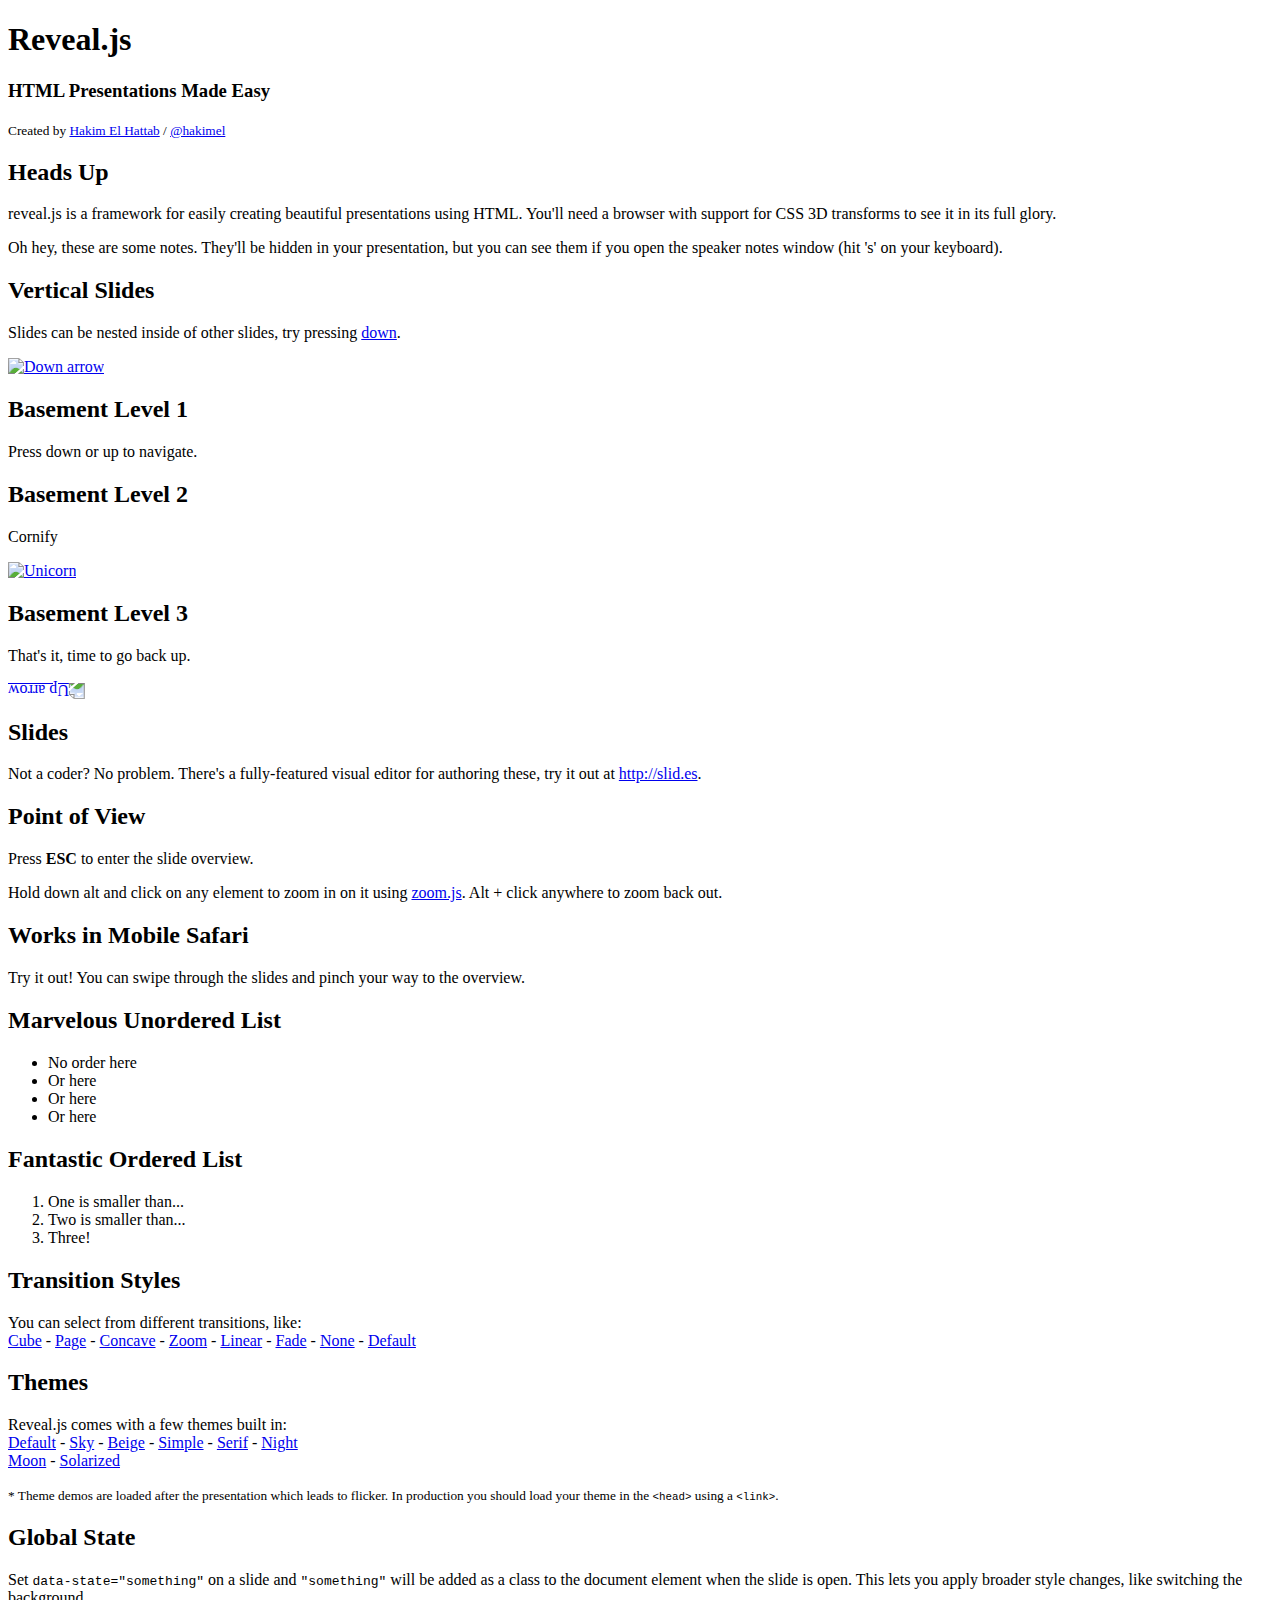
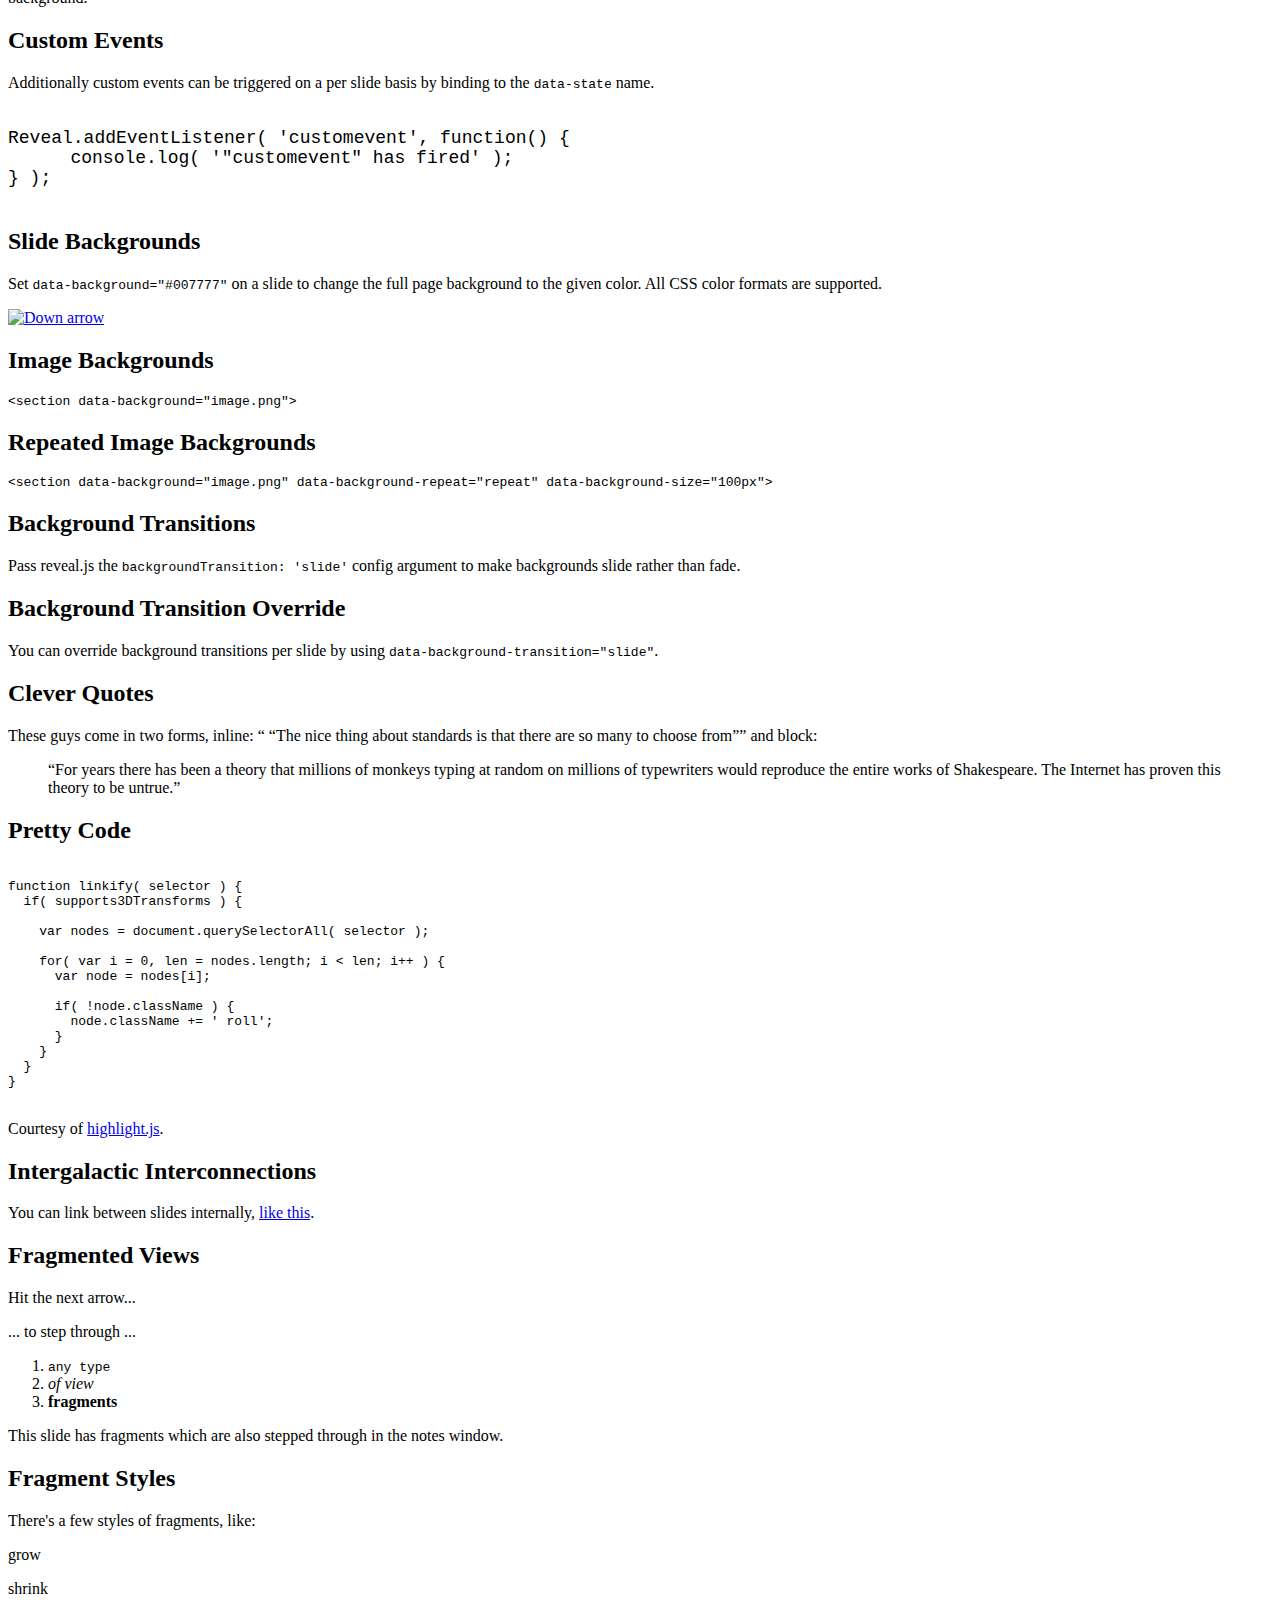
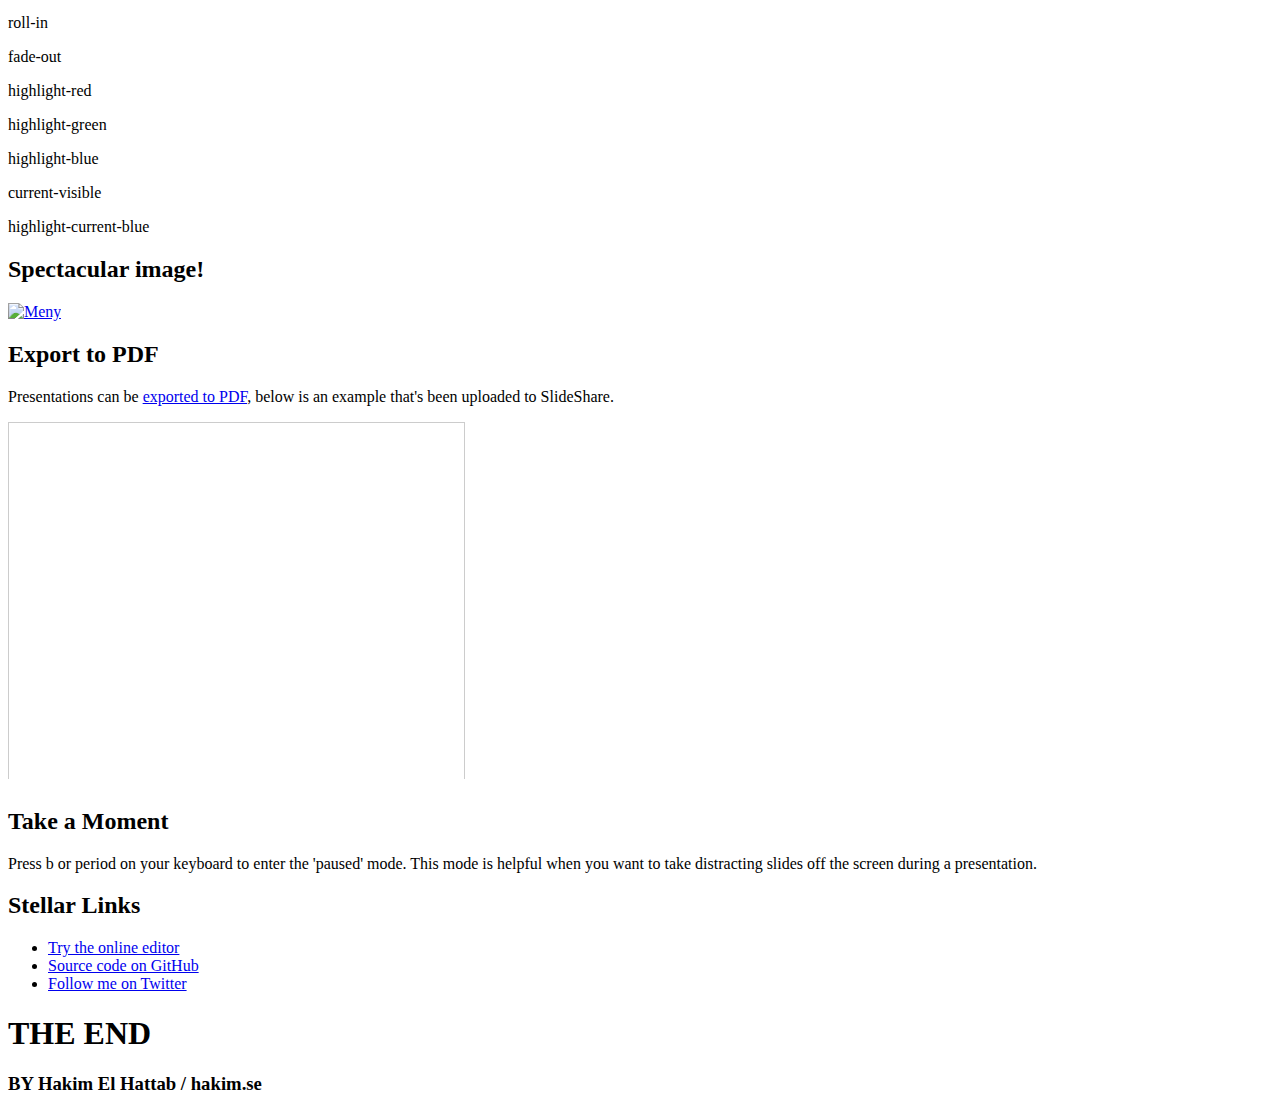
==== tweens-online.html @ e2ebb0fe "initial commit of repo files" ====
<!doctype html>
<html lang="en">

	<head>
		<meta charset="utf-8">

		<title>reveal.js - The HTML Presentation Framework</title>

		<meta name="description" content="A framework for easily creating beautiful presentations using HTML">
		<meta name="author" content="Hakim El Hattab">

		<meta name="apple-mobile-web-app-capable" content="yes" />
		<meta name="apple-mobile-web-app-status-bar-style" content="black-translucent" />

		<meta name="viewport" content="width=device-width, initial-scale=1.0, maximum-scale=1.0, user-scalable=no">

		<link rel="stylesheet" href="css/reveal.min.css">
		<link rel="stylesheet" href="css/theme/default.css" id="theme">

		<!-- For syntax highlighting -->
		<link rel="stylesheet" href="lib/css/zenburn.css">

		<!-- If the query includes 'print-pdf', use the PDF print sheet -->
		<script>
			document.write( '<link rel="stylesheet" href="css/print/' + ( window.location.search.match( /print-pdf/gi ) ? 'pdf' : 'paper' ) + '.css" type="text/css" media="print">' );
		</script>

		<!--[if lt IE 9]>
		<script src="lib/js/html5shiv.js"></script>
		<![endif]-->
	</head>

	<body>

		<div class="reveal">

			<!-- Any section element inside of this container is displayed as a slide -->
			<div class="slides">
				<section>
					<h1>Reveal.js</h1>
					<h3>HTML Presentations Made Easy</h3>
					<p>
						<small>Created by <a href="http://hakim.se">Hakim El Hattab</a> / <a href="http://twitter.com/hakimel">@hakimel</a></small>
					</p>
				</section>

				<section>
					<h2>Heads Up</h2>
					<p>
						reveal.js is a framework for easily creating beautiful presentations using HTML. You'll need a browser with
						support for CSS 3D transforms to see it in its full glory.
					</p>

					<aside class="notes">
						Oh hey, these are some notes. They'll be hidden in your presentation, but you can see them if you open the speaker notes window (hit 's' on your keyboard).
					</aside>
				</section>

				<!-- Example of nested vertical slides -->
				<section>
					<section>
						<h2>Vertical Slides</h2>
						<p>
							Slides can be nested inside of other slides,
							try pressing <a href="#" class="navigate-down">down</a>.
						</p>
						<a href="#" class="image navigate-down">
							<img width="178" height="238" src="https://s3.amazonaws.com/hakim-static/reveal-js/arrow.png" alt="Down arrow">
						</a>
					</section>
					<section>
						<h2>Basement Level 1</h2>
						<p>Press down or up to navigate.</p>
					</section>
					<section>
						<h2>Basement Level 2</h2>
						<p>Cornify</p>
						<a class="test" href="http://cornify.com">
							<img width="280" height="326" src="https://s3.amazonaws.com/hakim-static/reveal-js/cornify.gif" alt="Unicorn">
						</a>
					</section>
					<section>
						<h2>Basement Level 3</h2>
						<p>That's it, time to go back up.</p>
						<a href="#/2" class="image">
							<img width="178" height="238" src="https://s3.amazonaws.com/hakim-static/reveal-js/arrow.png" alt="Up arrow" style="-webkit-transform: rotate(180deg);">
						</a>
					</section>
				</section>

				<section>
					<h2>Slides</h2>
					<p>
						Not a coder? No problem. There's a fully-featured visual editor for authoring these, try it out at <a href="http://slid.es" target="_blank">http://slid.es</a>.
					</p>
				</section>

				<section>
					<h2>Point of View</h2>
					<p>
						Press <strong>ESC</strong> to enter the slide overview.
					</p>
					<p>
						Hold down alt and click on any element to zoom in on it using <a href="http://lab.hakim.se/zoom-js">zoom.js</a>. Alt + click anywhere to zoom back out.
					</p>
				</section>

				<section>
					<h2>Works in Mobile Safari</h2>
					<p>
						Try it out! You can swipe through the slides and pinch your way to the overview.
					</p>
				</section>

				<section>
					<h2>Marvelous Unordered List</h2>
					<ul>
						<li>No order here</li>
						<li>Or here</li>
						<li>Or here</li>
						<li>Or here</li>
					</ul>
				</section>

				<section>
					<h2>Fantastic Ordered List</h2>
					<ol>
						<li>One is smaller than...</li>
						<li>Two is smaller than...</li>
						<li>Three!</li>
					</ol>
				</section>

				<section data-markdown>
					<script type="text/template">
						## Markdown support

						For those of you who like that sort of thing. Instructions and a bit more info available [here](https://github.com/hakimel/reveal.js#markdown).

						```
						<section data-markdown>
						  ## Markdown support

						  For those of you who like that sort of thing.
						  Instructions and a bit more info available [here](https://github.com/hakimel/reveal.js#markdown).
						</section>
						```
					</script>
				</section>

				<section id="transitions">
					<h2>Transition Styles</h2>
					<p>
						You can select from different transitions, like: <br>
						<a href="?transition=cube#/transitions">Cube</a> -
						<a href="?transition=page#/transitions">Page</a> -
						<a href="?transition=concave#/transitions">Concave</a> -
						<a href="?transition=zoom#/transitions">Zoom</a> -
						<a href="?transition=linear#/transitions">Linear</a> -
						<a href="?transition=fade#/transitions">Fade</a> -
						<a href="?transition=none#/transitions">None</a> -
						<a href="?#/transitions">Default</a>
					</p>
				</section>

				<section id="themes">
					<h2>Themes</h2>
					<p>
						Reveal.js comes with a few themes built in: <br>
						<a href="?#/themes">Default</a> -
						<a href="?theme=sky#/themes">Sky</a> -
						<a href="?theme=beige#/themes">Beige</a> -
						<a href="?theme=simple#/themes">Simple</a> -
						<a href="?theme=serif#/themes">Serif</a> -
						<a href="?theme=night#/themes">Night</a> <br>
						<a href="?theme=moon#/themes">Moon</a> -
						<a href="?theme=solarized#/themes">Solarized</a>
					</p>
					<p>
						<small>
							* Theme demos are loaded after the presentation which leads to flicker. In production you should load your theme in the <code>&lt;head&gt;</code> using a <code>&lt;link&gt;</code>.
						</small>
					</p>
				</section>

				<section>
					<h2>Global State</h2>
					<p>
						Set <code>data-state="something"</code> on a slide and <code>"something"</code>
						will be added as a class to the document element when the slide is open. This lets you
						apply broader style changes, like switching the background.
					</p>
				</section>

				<section data-state="customevent">
					<h2>Custom Events</h2>
					<p>
						Additionally custom events can be triggered on a per slide basis by binding to the <code>data-state</code> name.
					</p>
					<pre><code data-trim contenteditable style="font-size: 18px; margin-top: 20px;">
Reveal.addEventListener( 'customevent', function() {
	console.log( '"customevent" has fired' );
} );
					</code></pre>
				</section>

				<section>
					<section data-background="#007777">
						<h2>Slide Backgrounds</h2>
						<p>
							Set <code>data-background="#007777"</code> on a slide to change the full page background to the given color. All CSS color formats are supported.
						</p>
						<a href="#" class="image navigate-down">
							<img width="178" height="238" src="https://s3.amazonaws.com/hakim-static/reveal-js/arrow.png" alt="Down arrow">
						</a>
					</section>
					<section data-background="https://s3.amazonaws.com/hakim-static/reveal-js/arrow.png">
						<h2>Image Backgrounds</h2>
						<pre><code>&lt;section data-background="image.png"&gt;</code></pre>
					</section>
					<section data-background="https://s3.amazonaws.com/hakim-static/reveal-js/arrow.png" data-background-repeat="repeat" data-background-size="100px">
						<h2>Repeated Image Backgrounds</h2>
						<pre><code style="word-wrap: break-word;">&lt;section data-background="image.png" data-background-repeat="repeat" data-background-size="100px"&gt;</code></pre>
					</section>
				</section>

				<section data-transition="linear" data-background="#4d7e65" data-background-transition="slide">
					<h2>Background Transitions</h2>
					<p>
						Pass reveal.js the <code>backgroundTransition: 'slide'</code> config argument to make backgrounds slide rather than fade.
					</p>
				</section>

				<section data-transition="linear" data-background="#8c4738" data-background-transition="slide">
					<h2>Background Transition Override</h2>
					<p>
						You can override background transitions per slide by using <code>data-background-transition="slide"</code>.
					</p>
				</section>

				<section>
					<h2>Clever Quotes</h2>
					<p>
						These guys come in two forms, inline: <q cite="http://searchservervirtualization.techtarget.com/definition/Our-Favorite-Technology-Quotations">
						&ldquo;The nice thing about standards is that there are so many to choose from&rdquo;</q> and block:
					</p>
					<blockquote cite="http://searchservervirtualization.techtarget.com/definition/Our-Favorite-Technology-Quotations">
						&ldquo;For years there has been a theory that millions of monkeys typing at random on millions of typewriters would
						reproduce the entire works of Shakespeare. The Internet has proven this theory to be untrue.&rdquo;
					</blockquote>
				</section>

				<section>
					<h2>Pretty Code</h2>
					<pre><code data-trim contenteditable>
function linkify( selector ) {
  if( supports3DTransforms ) {

    var nodes = document.querySelectorAll( selector );

    for( var i = 0, len = nodes.length; i &lt; len; i++ ) {
      var node = nodes[i];

      if( !node.className ) {
        node.className += ' roll';
      }
    }
  }
}
					</code></pre>
					<p>Courtesy of <a href="http://softwaremaniacs.org/soft/highlight/en/description/">highlight.js</a>.</p>
				</section>

				<section>
					<h2>Intergalactic Interconnections</h2>
					<p>
						You can link between slides internally,
						<a href="#/2/3">like this</a>.
					</p>
				</section>

				<section>
					<section id="fragments">
						<h2>Fragmented Views</h2>
						<p>Hit the next arrow...</p>
						<p class="fragment">... to step through ...</p>
						<ol>
							<li class="fragment"><code>any type</code></li>
							<li class="fragment"><em>of view</em></li>
							<li class="fragment"><strong>fragments</strong></li>
						</ol>

						<aside class="notes">
							This slide has fragments which are also stepped through in the notes window.
						</aside>
					</section>
					<section>
						<h2>Fragment Styles</h2>
						<p>There's a few styles of fragments, like:</p>
						<p class="fragment grow">grow</p>
						<p class="fragment shrink">shrink</p>
						<p class="fragment roll-in">roll-in</p>
						<p class="fragment fade-out">fade-out</p>
						<p class="fragment highlight-red">highlight-red</p>
						<p class="fragment highlight-green">highlight-green</p>
						<p class="fragment highlight-blue">highlight-blue</p>
						<p class="fragment current-visible">current-visible</p>
						<p class="fragment highlight-current-blue">highlight-current-blue</p>
					</section>
				</section>

				<section>
					<h2>Spectacular image!</h2>
					<a class="image" href="http://lab.hakim.se/meny/" target="_blank">
						<img width="320" height="299" src="http://s3.amazonaws.com/hakim-static/portfolio/images/meny.png" alt="Meny">
					</a>
				</section>

				<section>
					<h2>Export to PDF</h2>
					<p>Presentations can be <a href="https://github.com/hakimel/reveal.js#pdf-export">exported to PDF</a>, below is an example that's been uploaded to SlideShare.</p>
					<iframe id="slideshare" src="http://www.slideshare.net/slideshow/embed_code/13872948" width="455" height="356" style="margin:0;overflow:hidden;border:1px solid #CCC;border-width:1px 1px 0;margin-bottom:5px" allowfullscreen> </iframe>
					<script>
						document.getElementById('slideshare').attributeName = 'allowfullscreen';
					</script>
				</section>

				<section>
					<h2>Take a Moment</h2>
					<p>
						Press b or period on your keyboard to enter the 'paused' mode. This mode is helpful when you want to take distracting slides off the screen
						during a presentation.
					</p>
				</section>

				<section>
					<h2>Stellar Links</h2>
					<ul>
						<li><a href="http://slid.es">Try the online editor</a></li>
						<li><a href="https://github.com/hakimel/reveal.js">Source code on GitHub</a></li>
						<li><a href="http://twitter.com/hakimel">Follow me on Twitter</a></li>
					</ul>
				</section>

				<section>
					<h1>THE END</h1>
					<h3>BY Hakim El Hattab / hakim.se</h3>
				</section>

			</div>

		</div>

		<script src="lib/js/head.min.js"></script>
		<script src="js/reveal.min.js"></script>

		<script>

			// Full list of configuration options available here:
			// https://github.com/hakimel/reveal.js#configuration
			Reveal.initialize({
				controls: true,
				progress: true,
				history: true,
				center: true,

				theme: Reveal.getQueryHash().theme, // available themes are in /css/theme
				transition: Reveal.getQueryHash().transition || 'default', // default/cube/page/concave/zoom/linear/fade/none

				// Parallax scrolling
				// parallaxBackgroundImage: 'https://s3.amazonaws.com/hakim-static/reveal-js/reveal-parallax-1.jpg',
				// parallaxBackgroundSize: '2100px 900px',

				// Optional libraries used to extend on reveal.js
				dependencies: [
					{ src: 'lib/js/classList.js', condition: function() { return !document.body.classList; } },
					{ src: 'plugin/markdown/marked.js', condition: function() { return !!document.querySelector( '[data-markdown]' ); } },
					{ src: 'plugin/markdown/markdown.js', condition: function() { return !!document.querySelector( '[data-markdown]' ); } },
					{ src: 'plugin/highlight/highlight.js', async: true, callback: function() { hljs.initHighlightingOnLoad(); } },
					{ src: 'plugin/zoom-js/zoom.js', async: true, condition: function() { return !!document.body.classList; } },
					{ src: 'plugin/notes/notes.js', async: true, condition: function() { return !!document.body.classList; } }
				]
			});

		</script>

	</body>
</html>
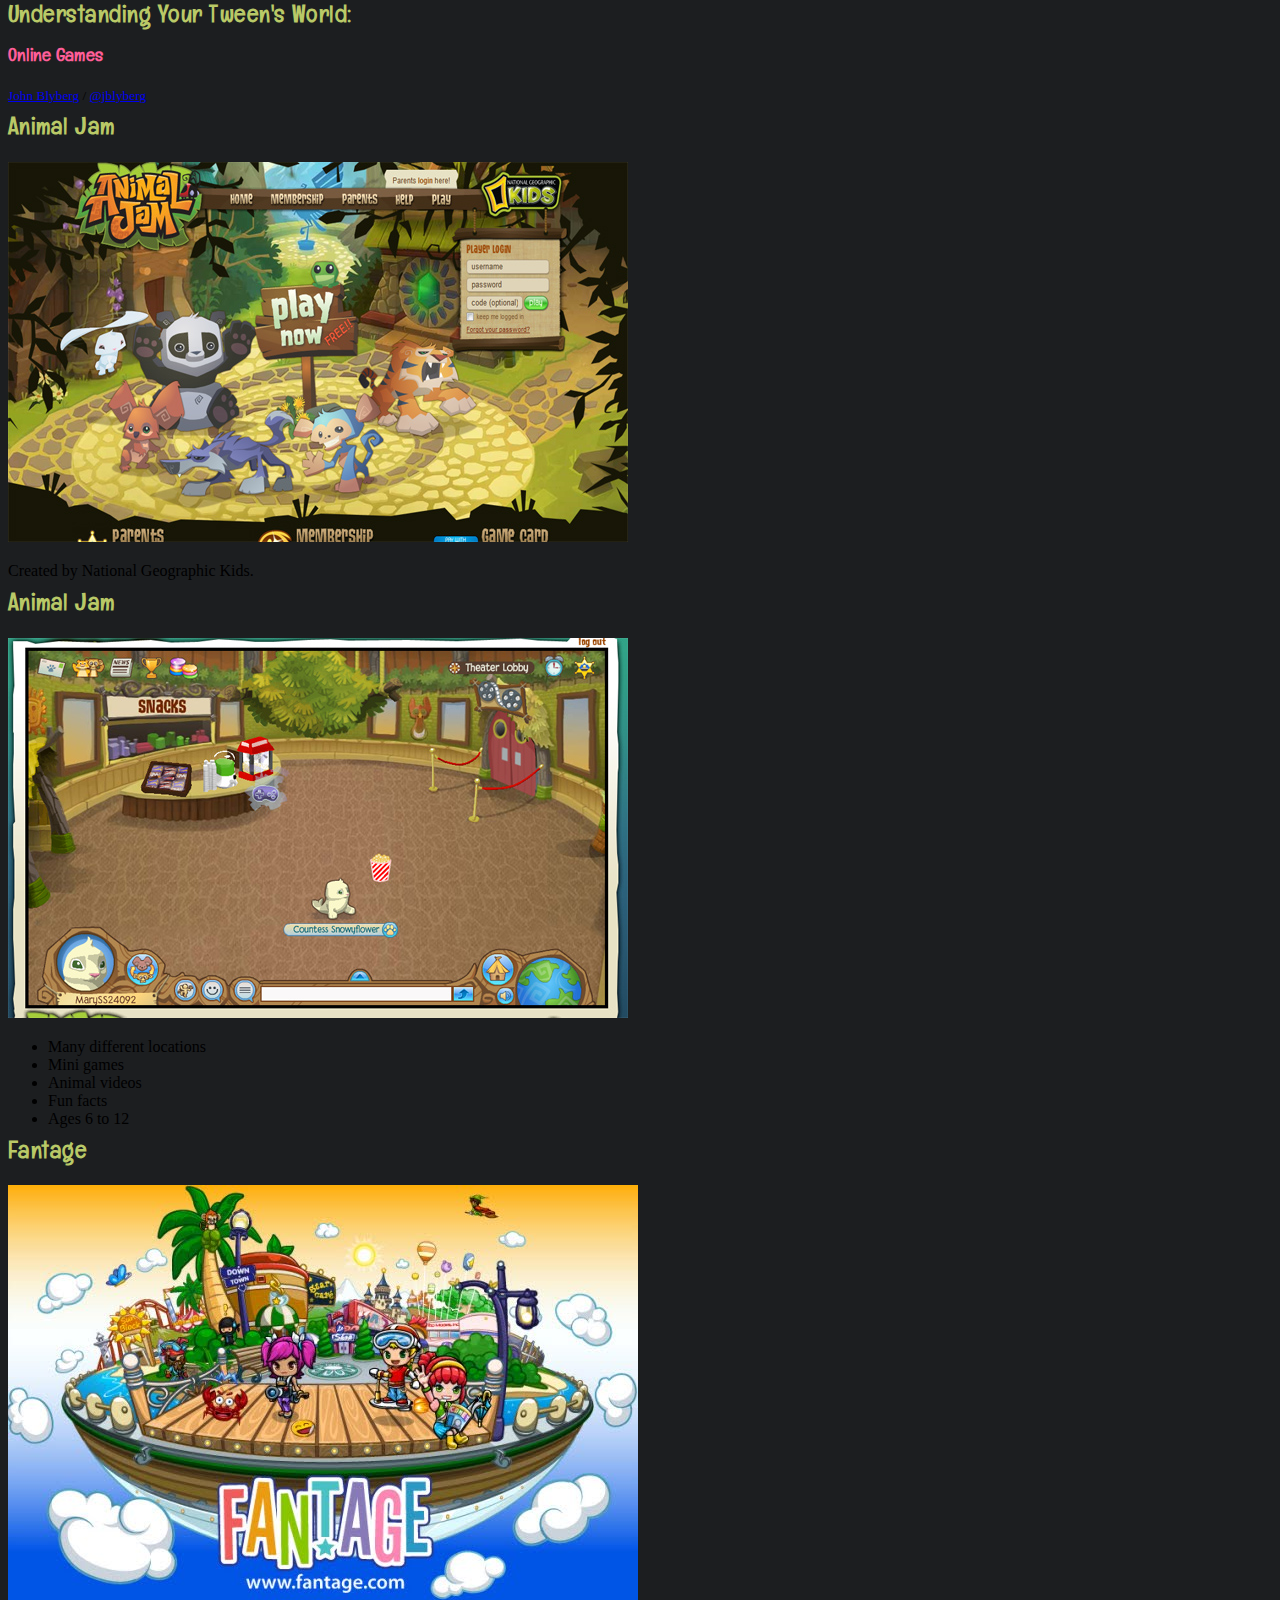
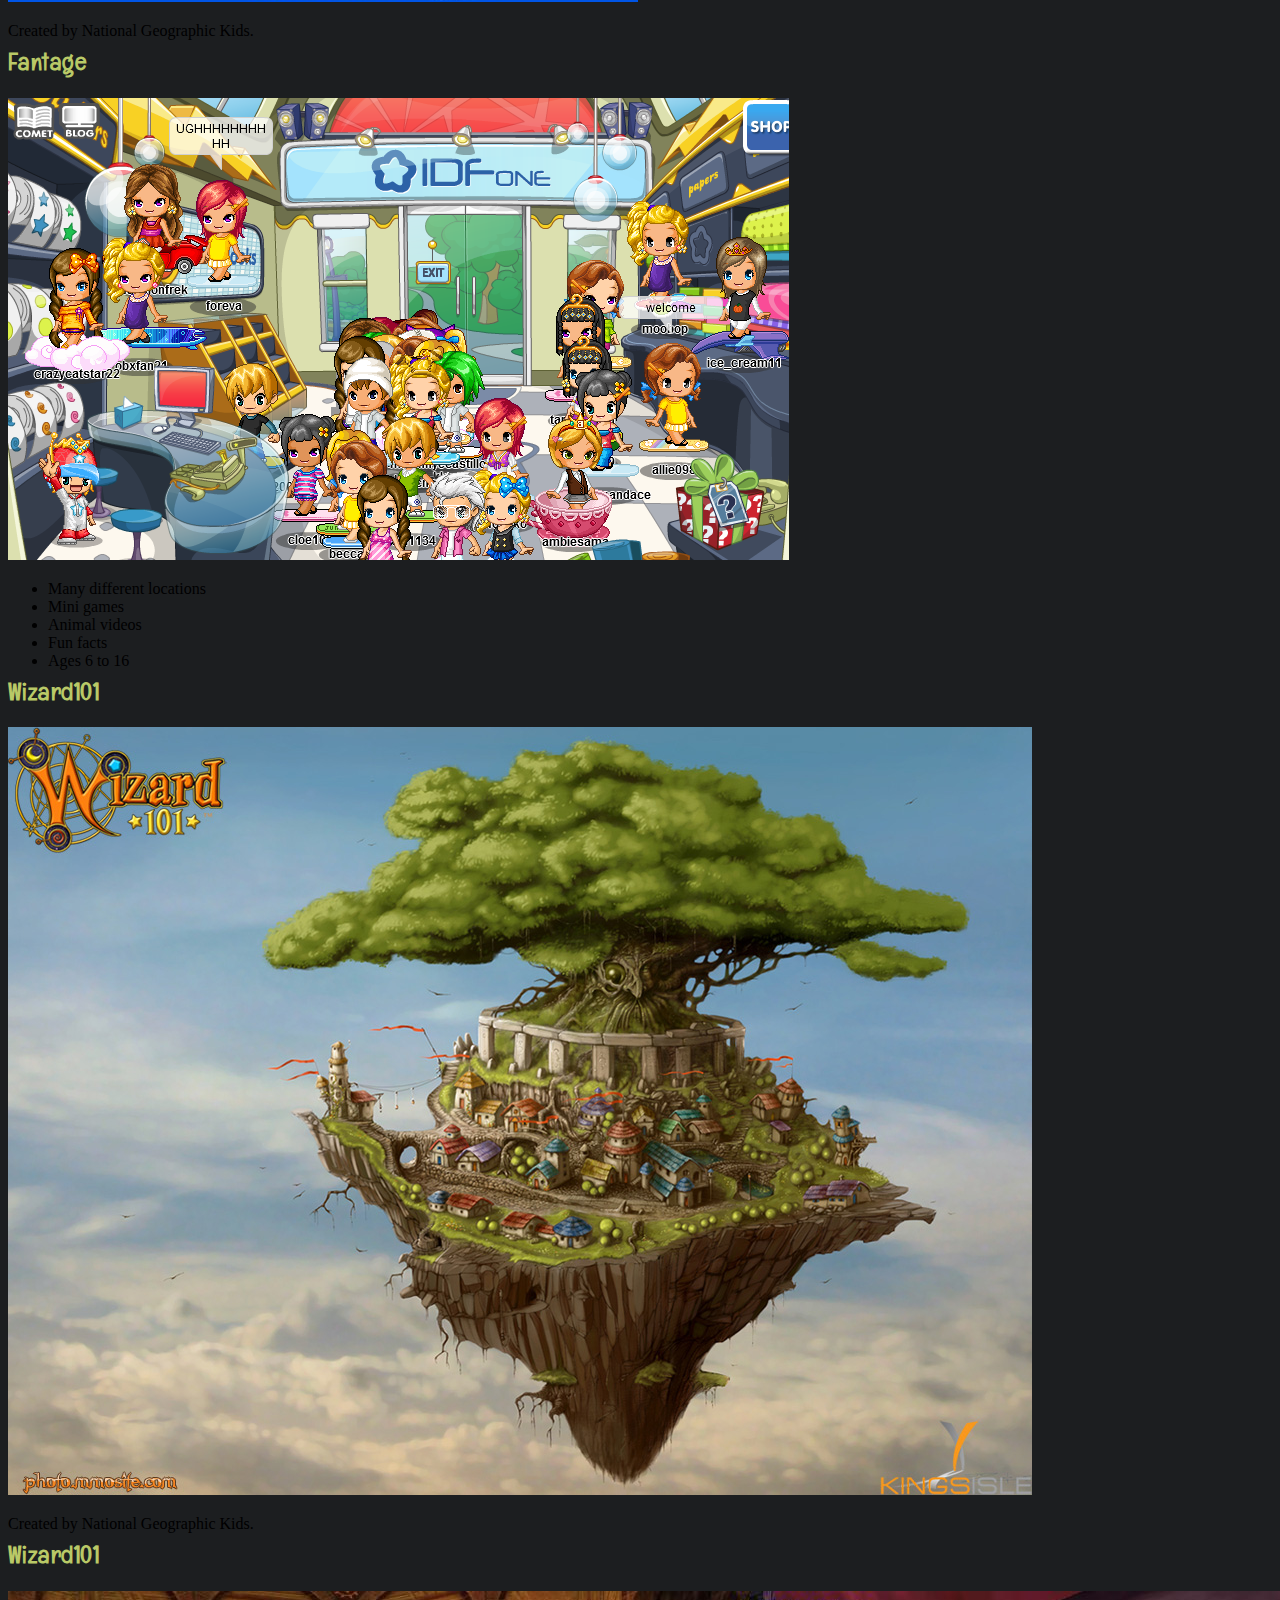
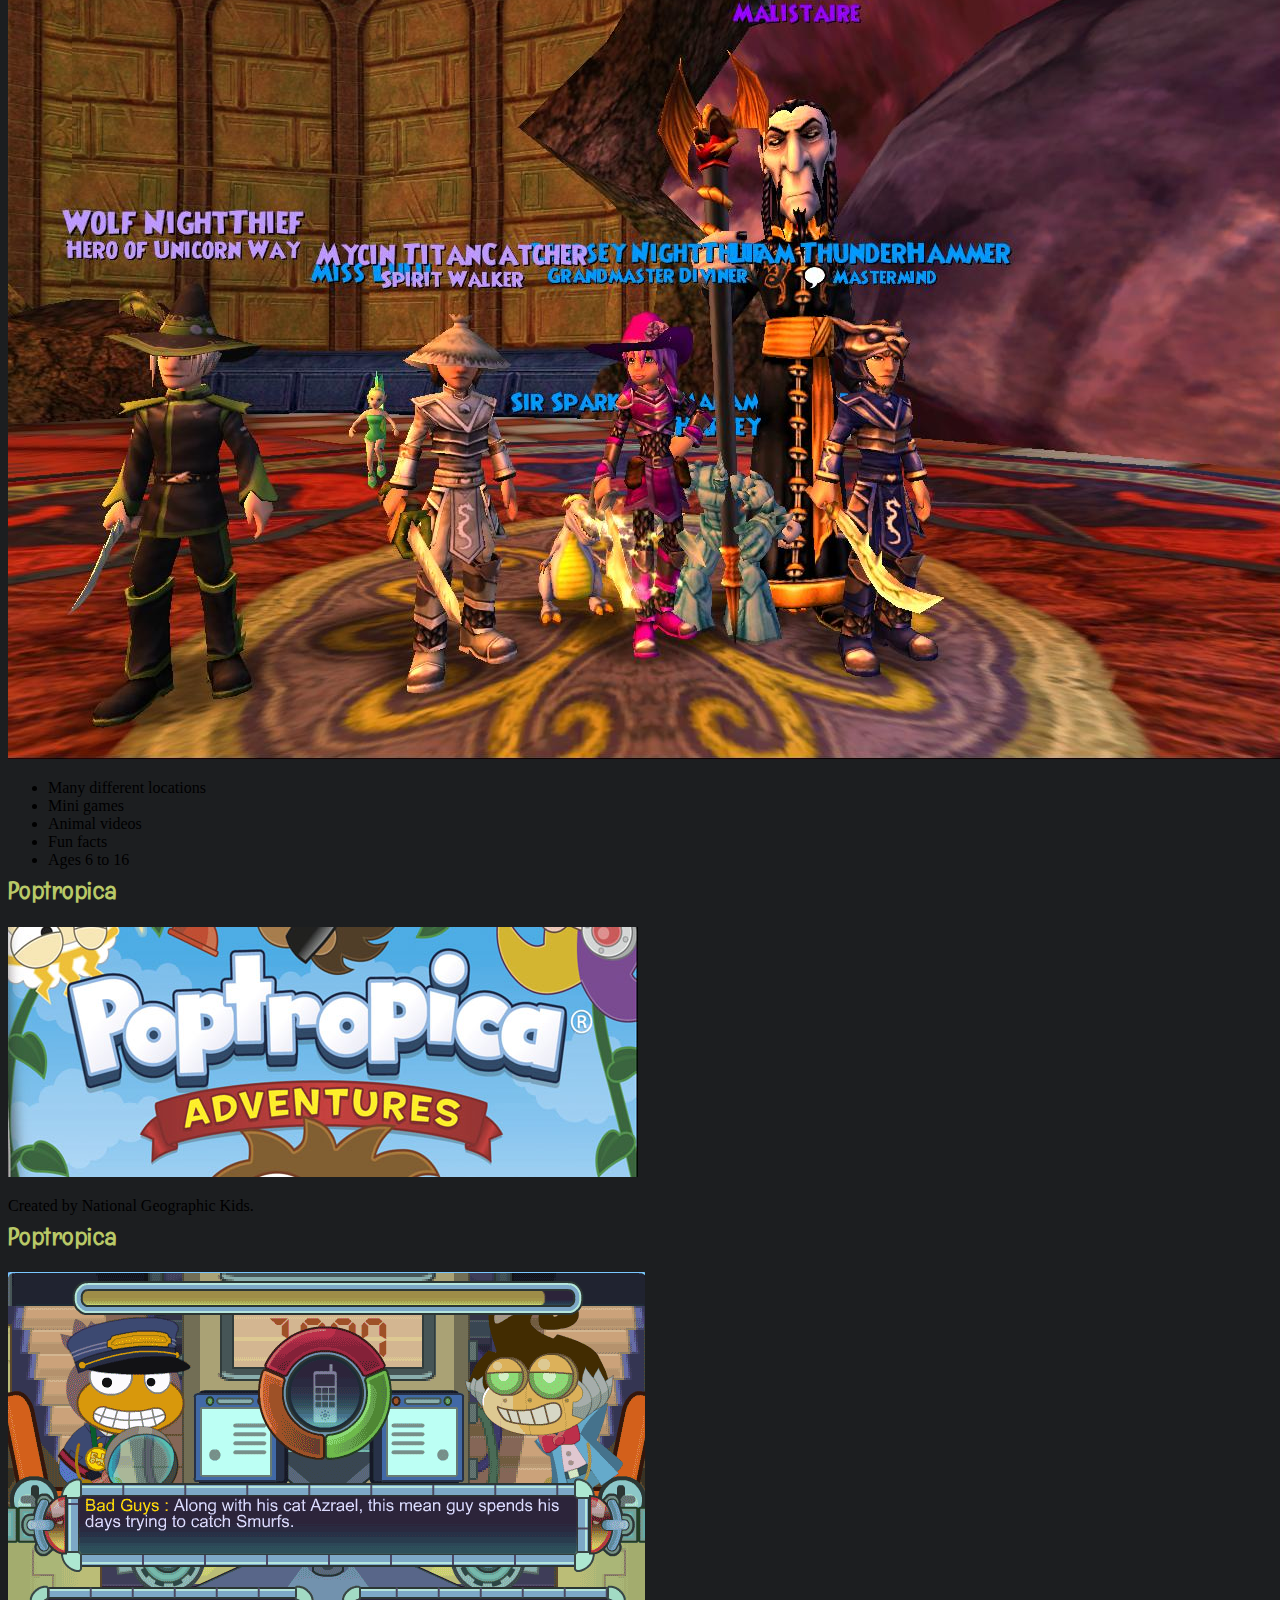
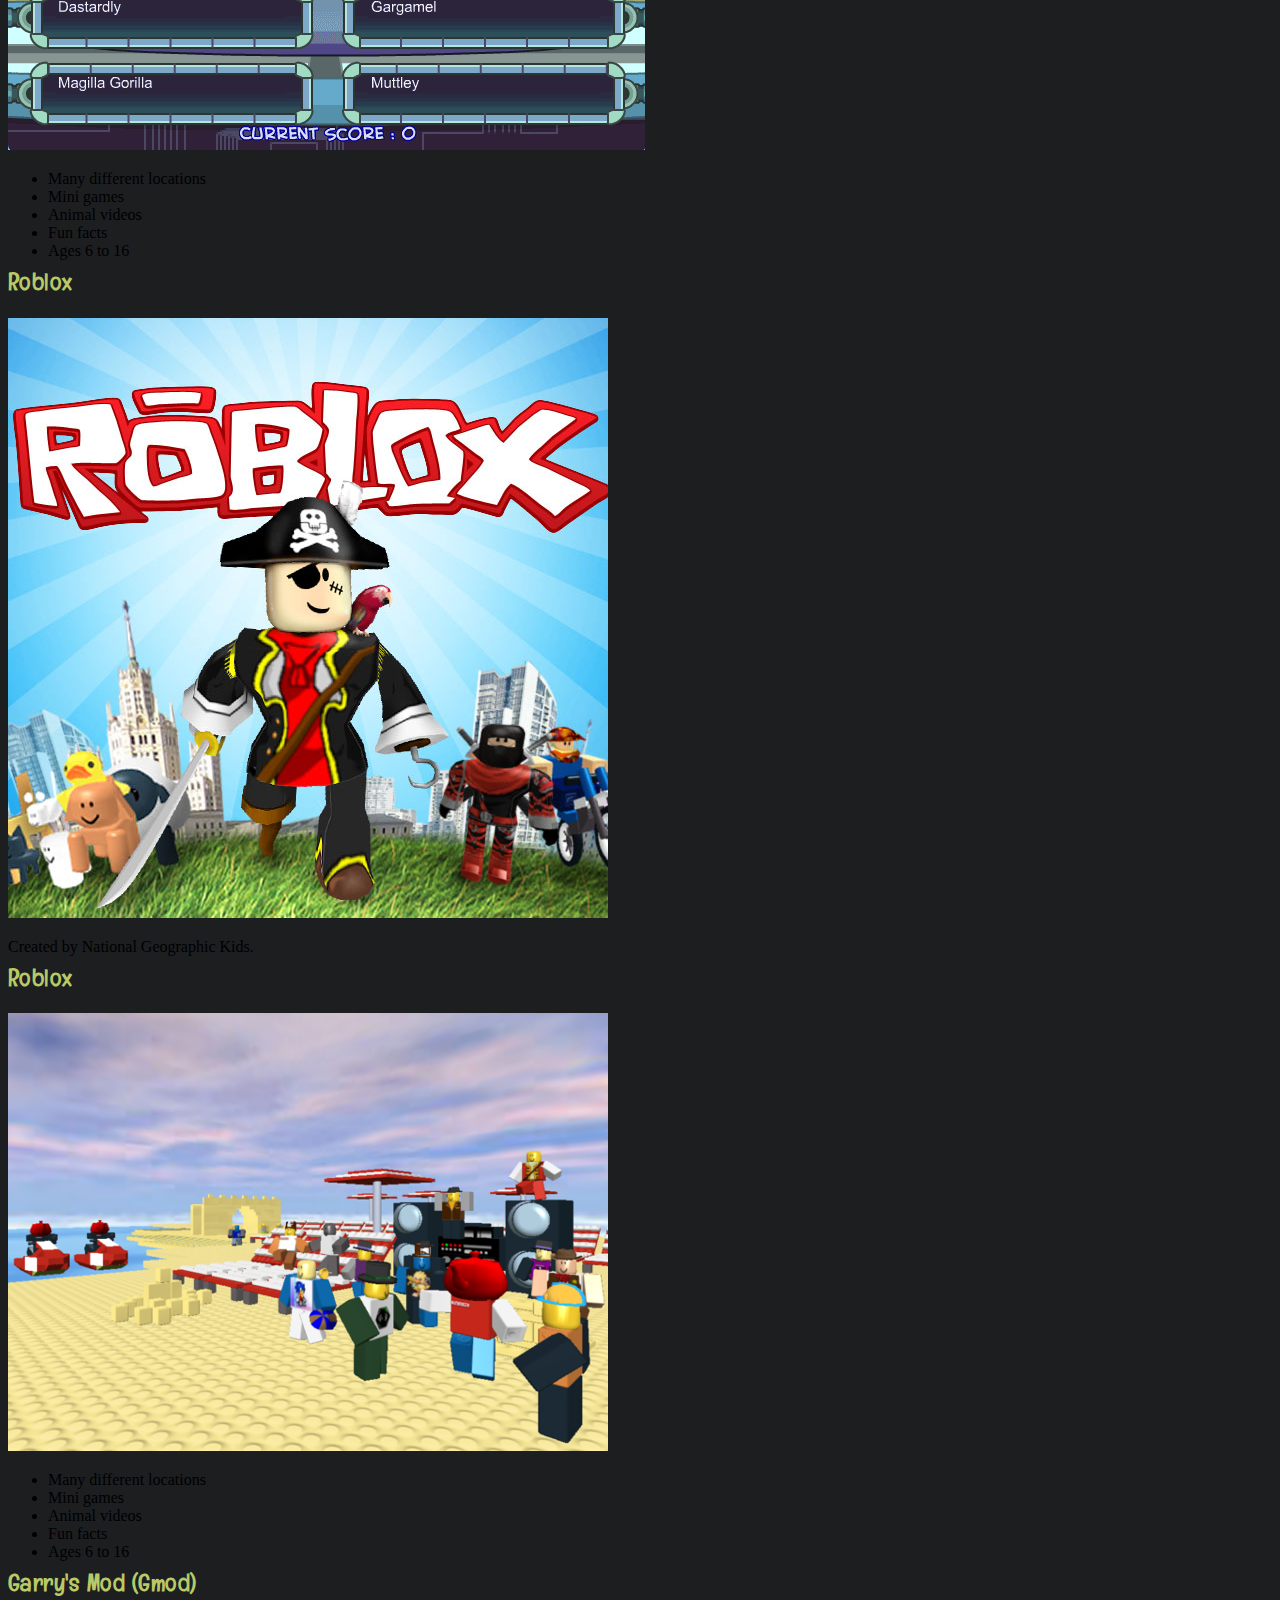
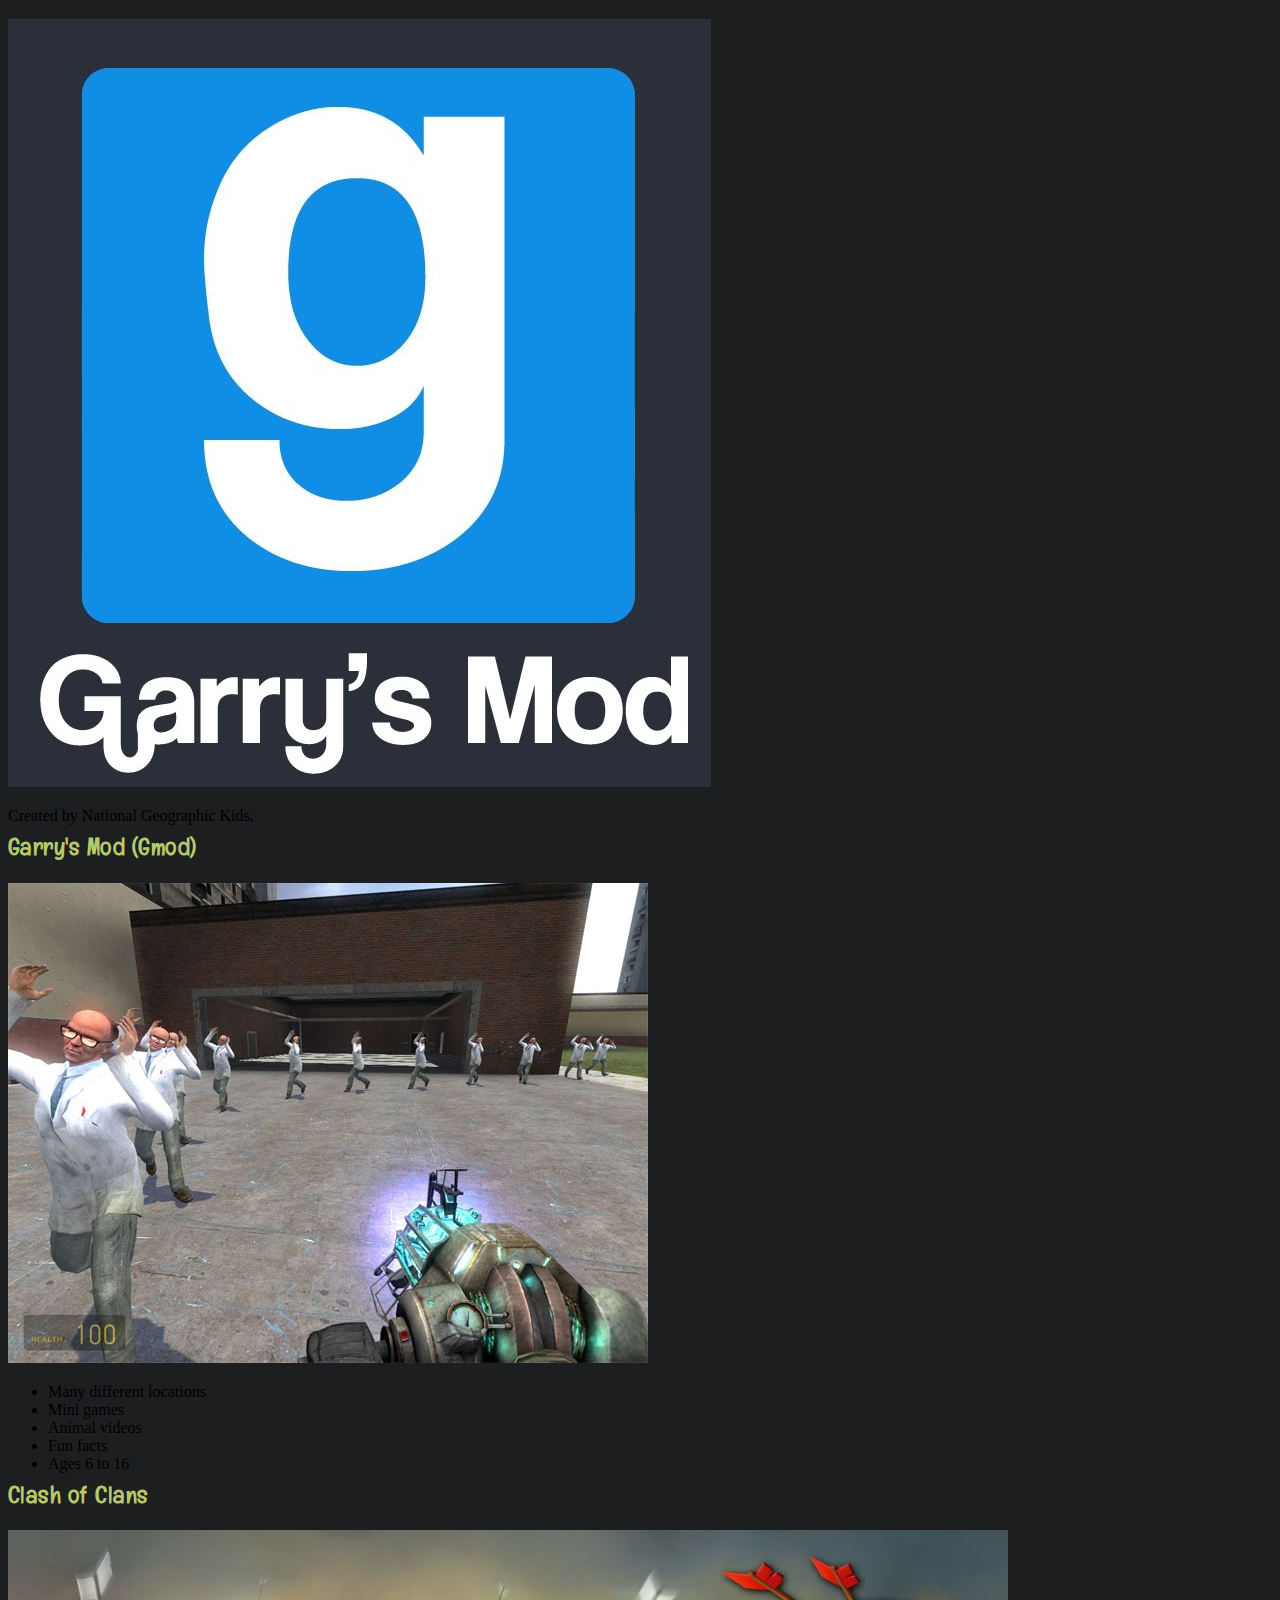
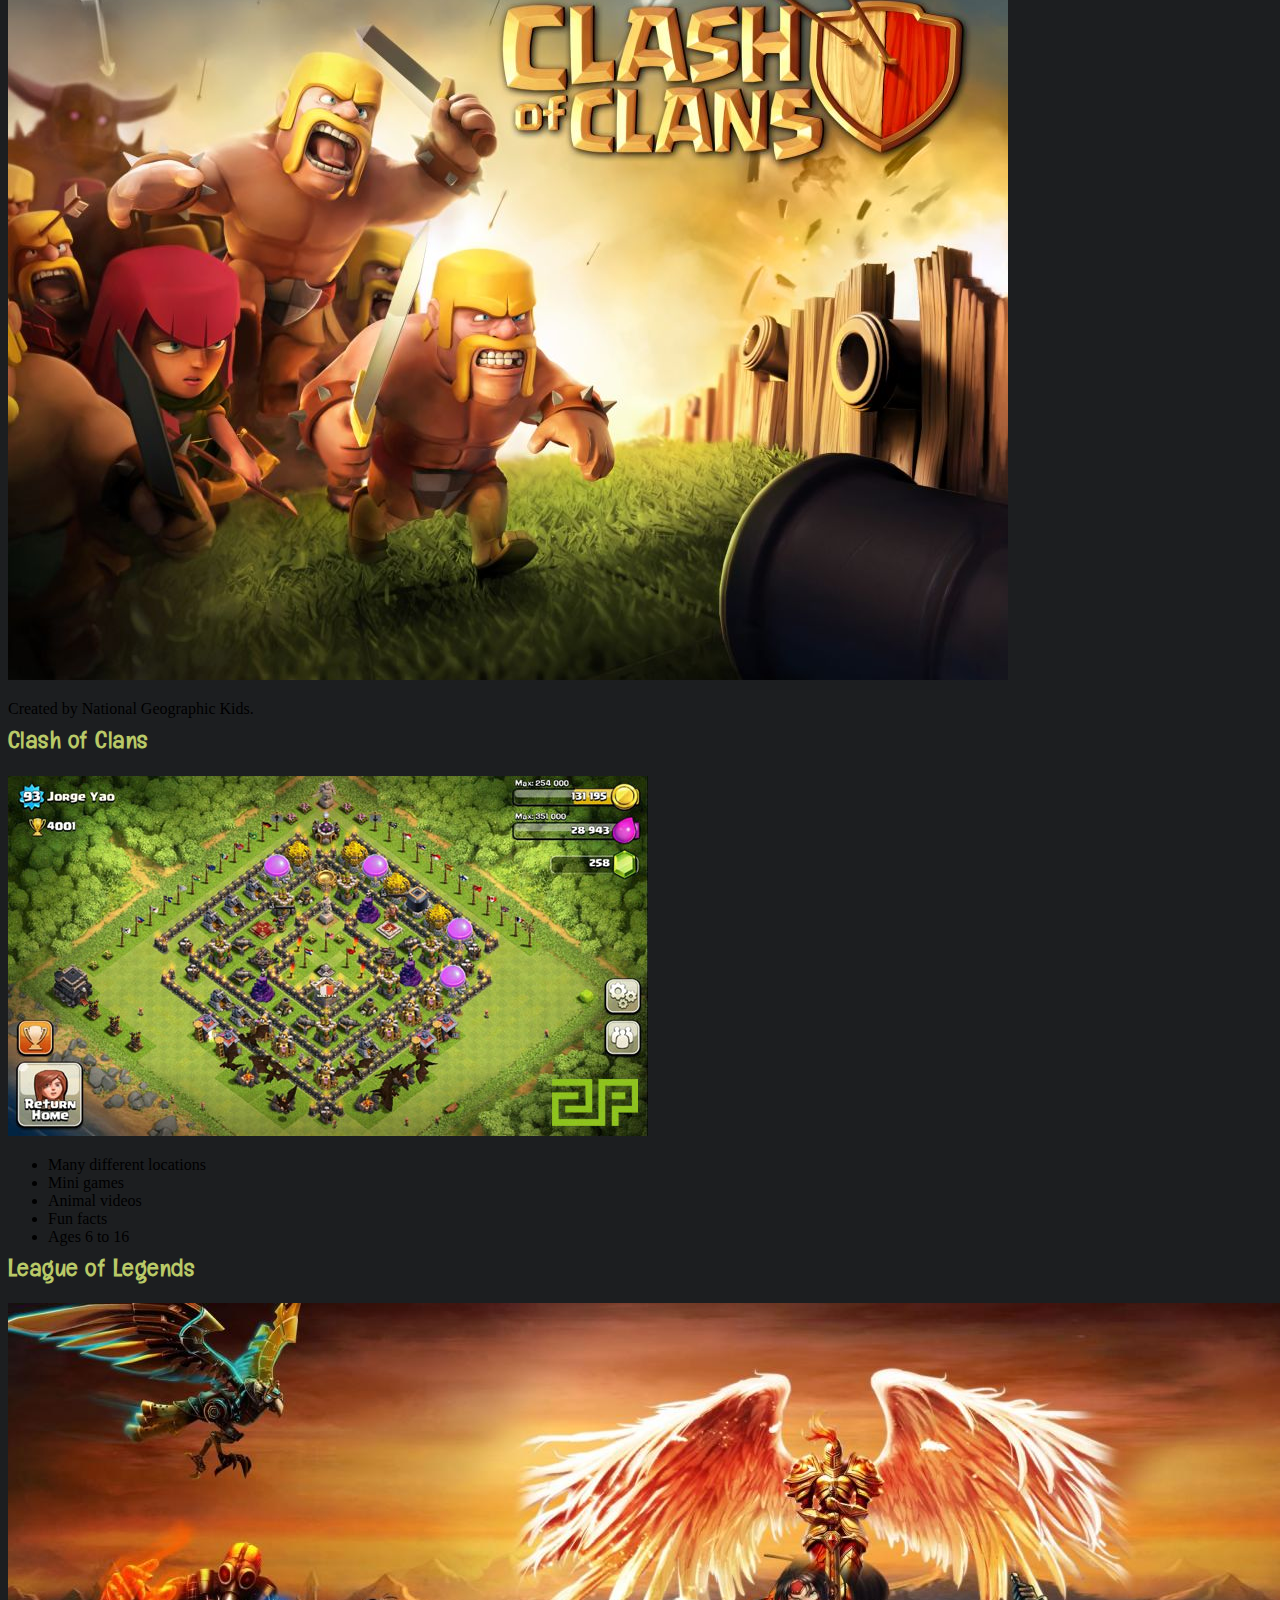
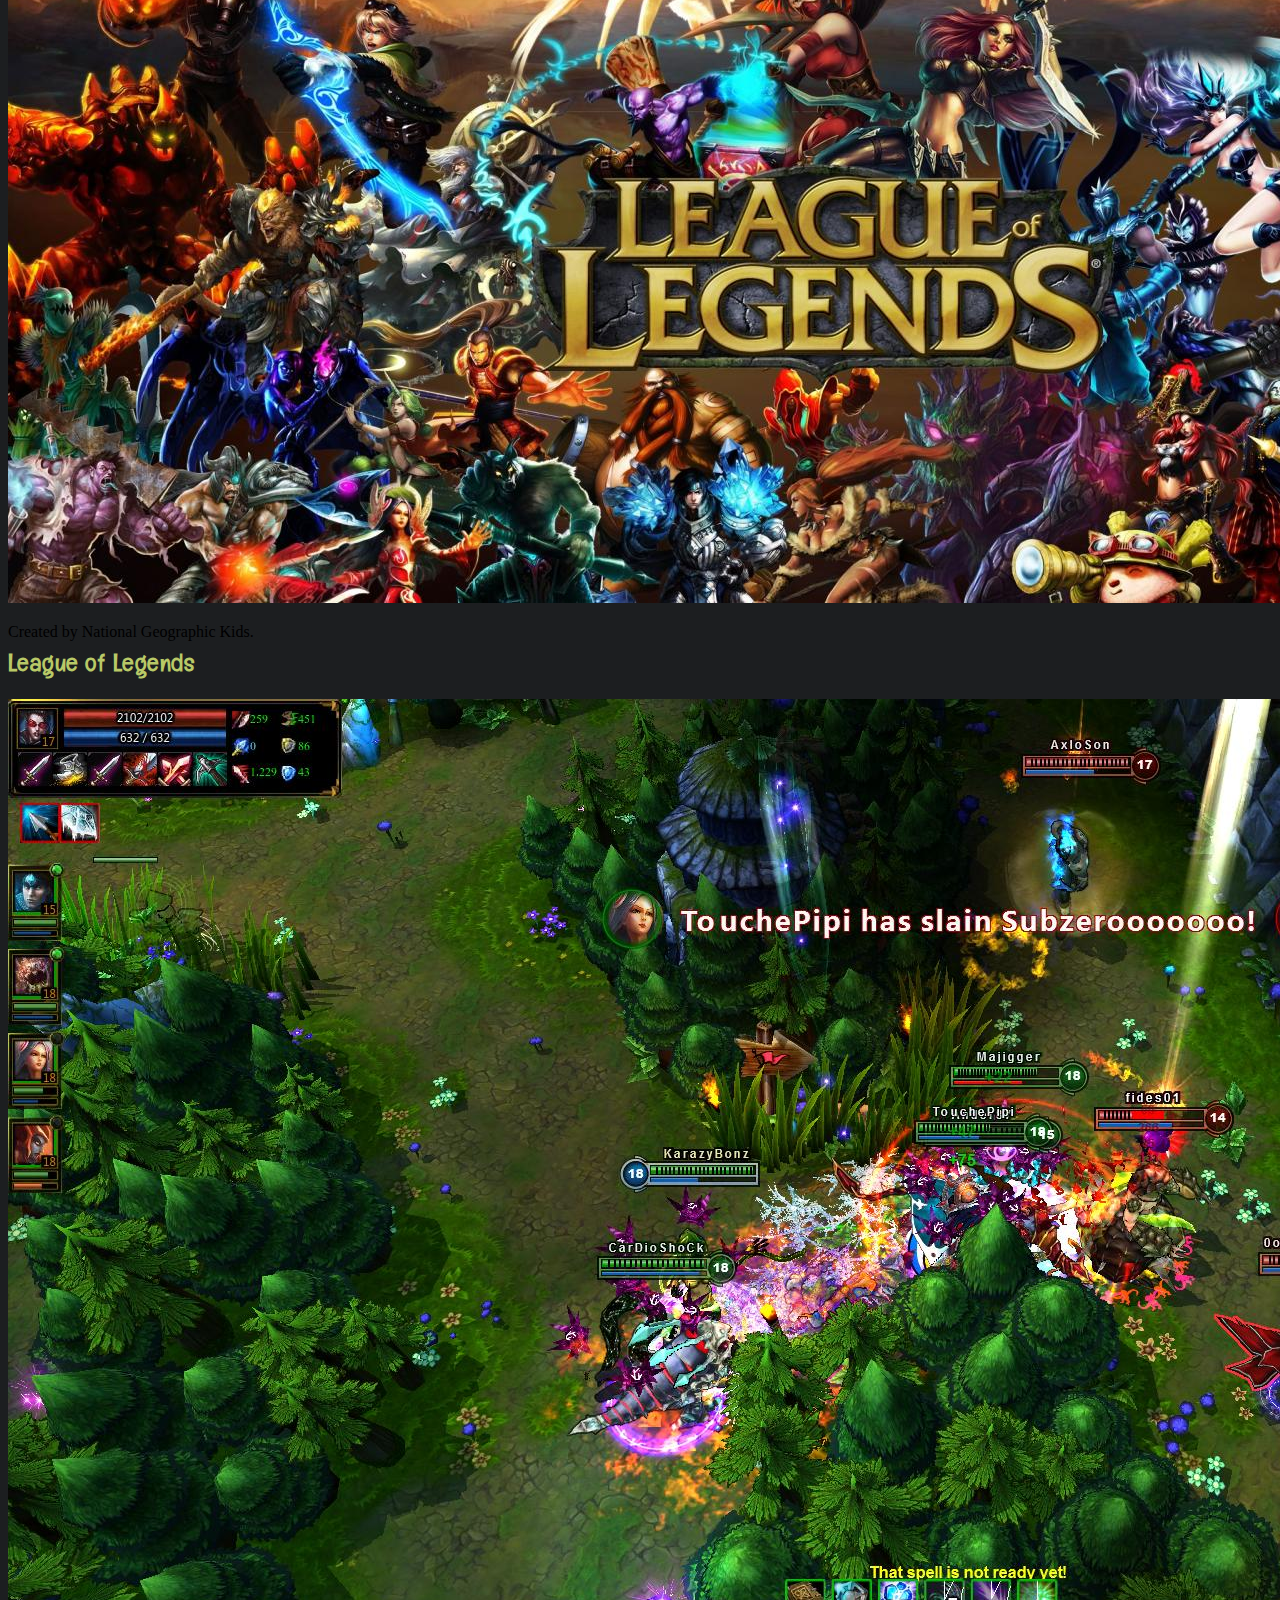
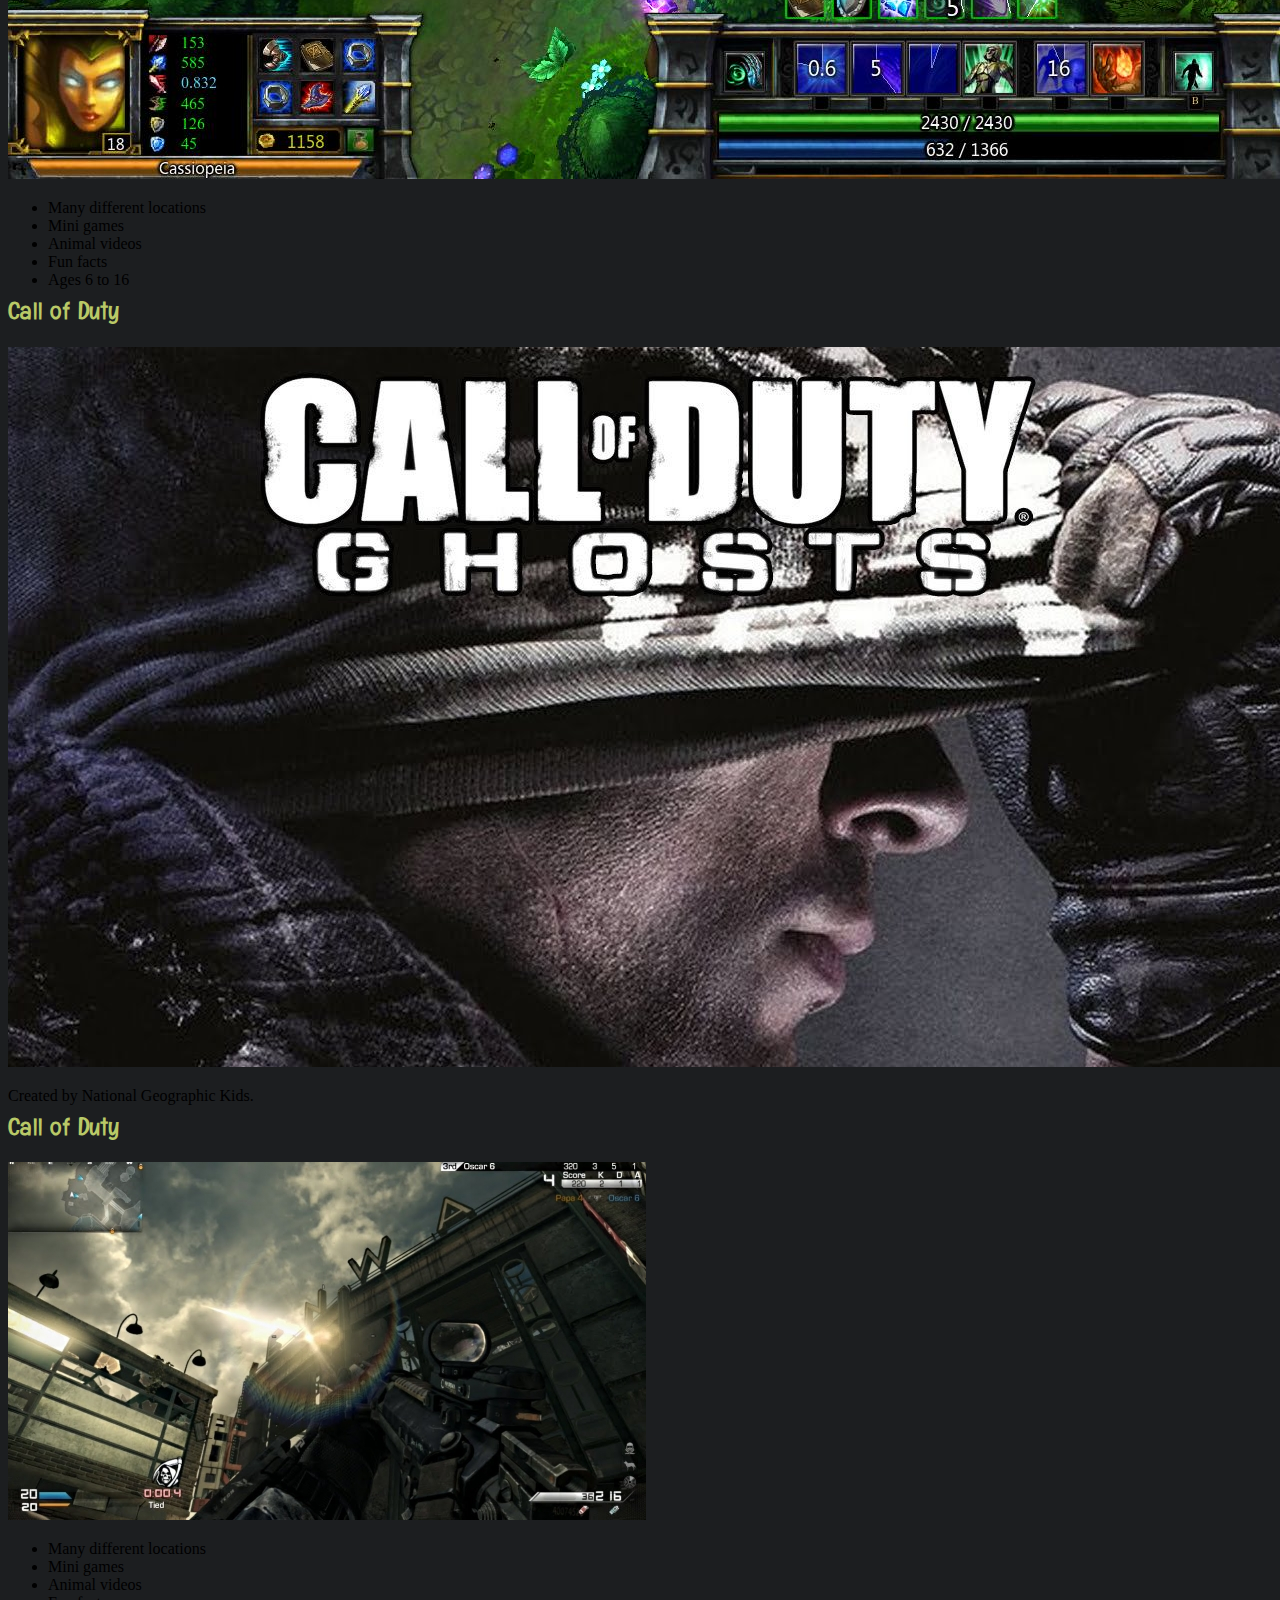
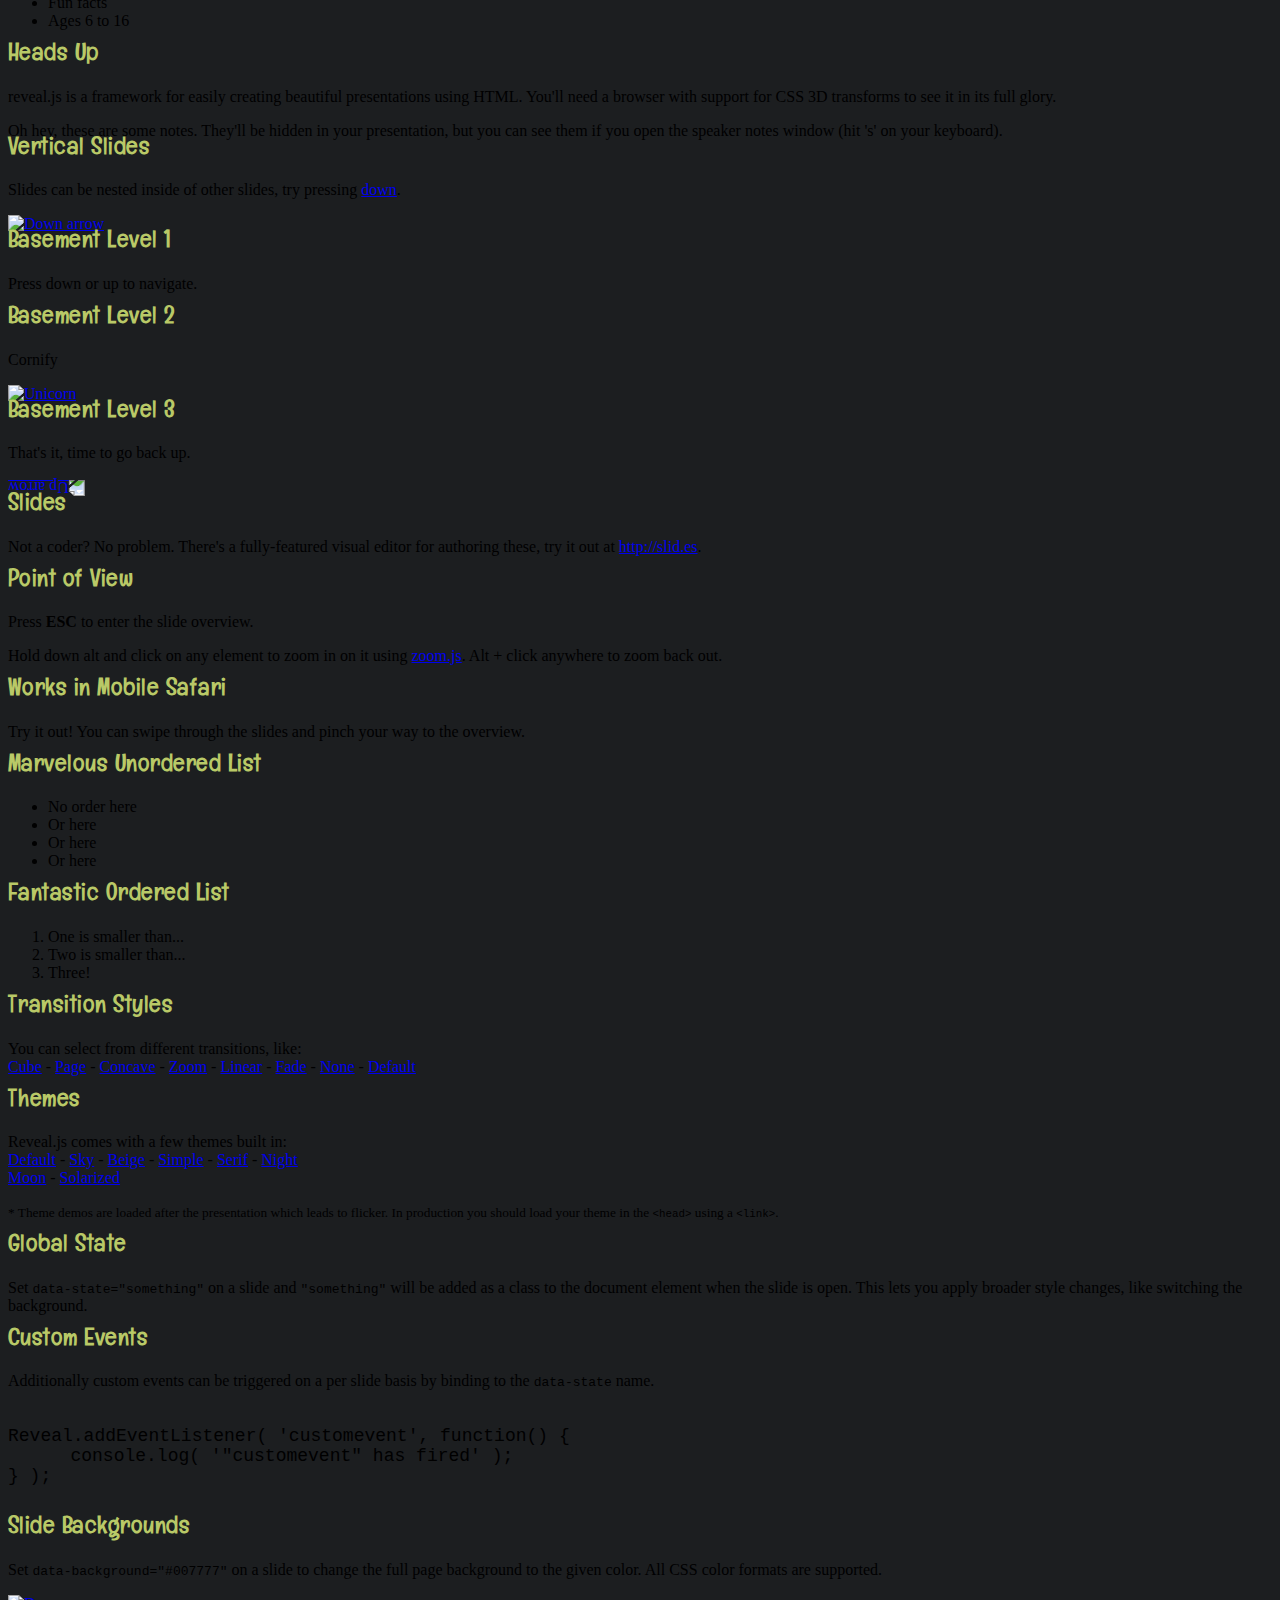
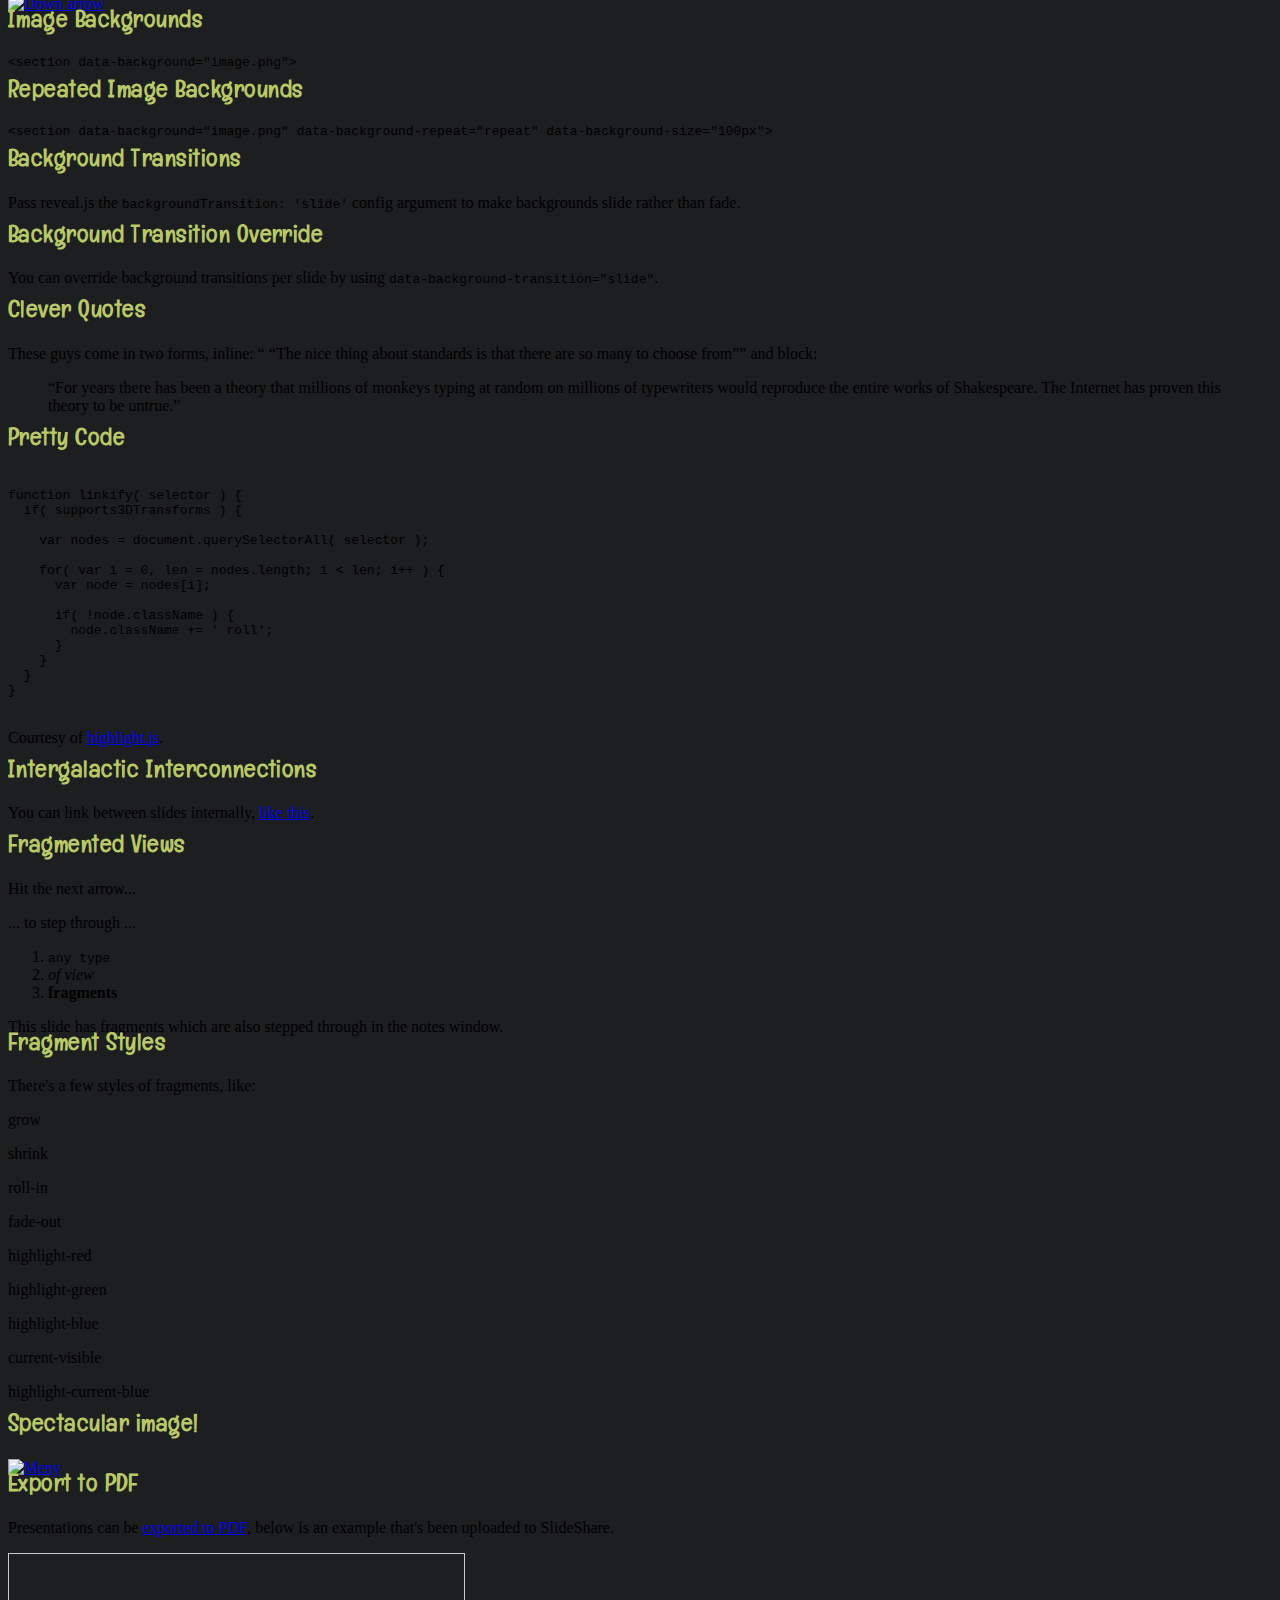
==== commit 92f225de: "Added tweens gaming presentation" ====
--- a/tweens-online.html
+++ b/tweens-online.html
@@ -4,29 +4,30 @@
 	<head>
 		<meta charset="utf-8">
 
-		<title>reveal.js - The HTML Presentation Framework</title>
-
-		<meta name="description" content="A framework for easily creating beautiful presentations using HTML">
-		<meta name="author" content="Hakim El Hattab">
+		<title>Understanding Your Tween's Online World</title>
+
+		<meta name="description" content="Understanding Your Tween's Online World: Apps and Games">
+		<meta name="author" content="John Blyberg">
 
 		<meta name="apple-mobile-web-app-capable" content="yes" />
 		<meta name="apple-mobile-web-app-status-bar-style" content="black-translucent" />
 
 		<meta name="viewport" content="width=device-width, initial-scale=1.0, maximum-scale=1.0, user-scalable=no">
 
-		<link rel="stylesheet" href="css/reveal.min.css">
-		<link rel="stylesheet" href="css/theme/default.css" id="theme">
+		<link rel="stylesheet" href="reveal.js/css/reveal.css">
+		<link rel="stylesheet" href="reveal.js/css/theme/default.css" id="theme">
+		<link rel="stylesheet" href="css/jb-default.css">
 
 		<!-- For syntax highlighting -->
-		<link rel="stylesheet" href="lib/css/zenburn.css">
+		<link rel="stylesheet" href="reveal.js/lib/css/zenburn.css">
 
 		<!-- If the query includes 'print-pdf', use the PDF print sheet -->
 		<script>
-			document.write( '<link rel="stylesheet" href="css/print/' + ( window.location.search.match( /print-pdf/gi ) ? 'pdf' : 'paper' ) + '.css" type="text/css" media="print">' );
+			document.write( '<link rel="stylesheet" href="reveal.js/css/print/' + ( window.location.search.match( /print-pdf/gi ) ? 'pdf' : 'paper' ) + '.css" type="text/css" media="print">' );
 		</script>
 
 		<!--[if lt IE 9]>
-		<script src="lib/js/html5shiv.js"></script>
+		<script src="reveal.js/lib/js/html5shiv.js"></script>
 		<![endif]-->
 	</head>
 
@@ -37,12 +38,211 @@
 			<!-- Any section element inside of this container is displayed as a slide -->
 			<div class="slides">
 				<section>
-					<h1>Reveal.js</h1>
-					<h3>HTML Presentations Made Easy</h3>
-					<p>
-						<small>Created by <a href="http://hakim.se">Hakim El Hattab</a> / <a href="http://twitter.com/hakimel">@hakimel</a></small>
-					</p>
-				</section>
+					<h2>Understanding Your Tween's World:</h2>
+					<h3 style="color: #ff5e99;">Online Games</h3>
+					<p>
+						<small><a href="http://jfb.io">John Blyberg</a> / <a href="http://twitter.com/jblyberg">@jblyberg</a></small>
+					</p>
+				</section>
+
+				<section>
+					<section>
+						<h2>Animal Jam</h2>
+							<img src="images/tweens-online/Animal-Jam_home.jpg" alt="Animal Jam">
+							<p>
+							Created by National Geographic Kids.
+							</p>
+					</section>
+
+					<section>
+						<h2>Animal Jam</h2>
+							<img src="images/tweens-online/Animal-Jam_play.jpg" alt="Animal Jam">
+							<ul>
+								<li>Many different locations</li>
+								<li>Mini games</li>
+								<li>Animal videos</li>
+								<li>Fun facts</li>
+								<li>Ages 6 to 12</li>
+							</ul>
+					</section>
+				</section>
+
+				<section>
+					<section>
+						<h2>Fantage</h2>
+							<img src="images/tweens-online/fantage-1.jpg" alt="Fantage">
+							<p>
+							Created by National Geographic Kids.
+							</p>
+					</section>
+
+					<section>
+						<h2>Fantage</h2>
+							<img src="images/tweens-online/fantage-2.jpg" alt="Fantage">
+							<ul>
+								<li>Many different locations</li>
+								<li>Mini games</li>
+								<li>Animal videos</li>
+								<li>Fun facts</li>
+								<li>Ages 6 to 16</li>
+							</ul>
+					</section>
+				</section>
+
+				<section>
+					<section>
+						<h2>Wizard101</h2>
+							<img src="images/tweens-online/wizard101-1.jpg" alt="Wizard101">
+							<p>
+							Created by National Geographic Kids.
+							</p>
+					</section>
+
+					<section>
+						<h2>Wizard101</h2>
+							<img src="images/tweens-online/wizard101-2.jpg" alt="Wizard101">
+							<ul>
+								<li>Many different locations</li>
+								<li>Mini games</li>
+								<li>Animal videos</li>
+								<li>Fun facts</li>
+								<li>Ages 6 to 16</li>
+							</ul>
+					</section>
+				</section>
+
+				<section>
+					<section>
+						<h2>Poptropica</h2>
+							<img src="images/tweens-online/poptropica-1.jpg" alt="Poptropica">
+							<p>
+							Created by National Geographic Kids.
+							</p>
+					</section>
+
+					<section>
+						<h2>Poptropica</h2>
+							<img src="images/tweens-online/poptropica-2.gif" alt="Poptropica">
+							<ul>
+								<li>Many different locations</li>
+								<li>Mini games</li>
+								<li>Animal videos</li>
+								<li>Fun facts</li>
+								<li>Ages 6 to 16</li>
+							</ul>
+					</section>
+				</section>
+
+				<section>
+					<section>
+						<h2>Roblox</h2>
+							<img src="images/tweens-online/roblox-1.jpg" alt="Roblox">
+							<p>
+							Created by National Geographic Kids.
+							</p>
+					</section>
+
+					<section>
+						<h2>Roblox</h2>
+							<img src="images/tweens-online/roblox-2.png" alt="Roblox">
+							<ul>
+								<li>Many different locations</li>
+								<li>Mini games</li>
+								<li>Animal videos</li>
+								<li>Fun facts</li>
+								<li>Ages 6 to 16</li>
+							</ul>
+					</section>
+				</section>
+
+				<section>
+					<section>
+						<h2>Garry's Mod (Gmod)</h2>
+							<img src="images/tweens-online/gmod-1.jpg" alt="Garry's Mod (Gmod)">
+							<p>
+							Created by National Geographic Kids.
+							</p>
+					</section>
+
+					<section>
+						<h2>Garry's Mod (Gmod)</h2>
+							<img src="images/tweens-online/gmod-2.jpg" alt="Garry's Mod (Gmod)">
+							<ul>
+								<li>Many different locations</li>
+								<li>Mini games</li>
+								<li>Animal videos</li>
+								<li>Fun facts</li>
+								<li>Ages 6 to 16</li>
+							</ul>
+					</section>
+				</section>
+
+				<section>
+					<section>
+						<h2>Clash of Clans</h2>
+							<img src="images/tweens-online/clash-of-clans-1.jpg" alt="Clash of Clans">
+							<p>
+							Created by National Geographic Kids.
+							</p>
+					</section>
+
+					<section>
+						<h2>Clash of Clans</h2>
+							<img src="images/tweens-online/clash-of-clans-2.jpg" alt="Clash of Clans">
+							<ul>
+								<li>Many different locations</li>
+								<li>Mini games</li>
+								<li>Animal videos</li>
+								<li>Fun facts</li>
+								<li>Ages 6 to 16</li>
+							</ul>
+					</section>
+				</section>
+
+				<section>
+					<section>
+						<h2>League of Legends</h2>
+							<img src="images/tweens-online/leaguelegends-1.jpg" alt="League of Legends">
+							<p>
+							Created by National Geographic Kids.
+							</p>
+					</section>
+
+					<section>
+						<h2>League of Legends</h2>
+							<img src="images/tweens-online/leaguelegends-2.jpg" alt="League of Legends">
+							<ul>
+								<li>Many different locations</li>
+								<li>Mini games</li>
+								<li>Animal videos</li>
+								<li>Fun facts</li>
+								<li>Ages 6 to 16</li>
+							</ul>
+					</section>
+				</section>
+
+				<section>
+					<section>
+						<h2>Call of Duty</h2>
+							<img src="images/tweens-online/COD-1.jpg" alt="Call of Duty">
+							<p>
+							Created by National Geographic Kids.
+							</p>
+					</section>
+
+					<section>
+						<h2>Call of Duty</h2>
+							<img src="images/tweens-online/COD-2.jpg" alt="Call of Duty">
+							<ul>
+								<li>Many different locations</li>
+								<li>Mini games</li>
+								<li>Animal videos</li>
+								<li>Fun facts</li>
+								<li>Ages 6 to 16</li>
+							</ul>
+					</section>
+				</section>
+
 
 				<section>
 					<h2>Heads Up</h2>
@@ -351,8 +551,8 @@
 
 		</div>
 
-		<script src="lib/js/head.min.js"></script>
-		<script src="js/reveal.min.js"></script>
+		<script src="reveal.js/lib/js/head.min.js"></script>
+		<script src="reveal.js/js/reveal.min.js"></script>
 
 		<script>
 
@@ -373,12 +573,12 @@
 
 				// Optional libraries used to extend on reveal.js
 				dependencies: [
-					{ src: 'lib/js/classList.js', condition: function() { return !document.body.classList; } },
-					{ src: 'plugin/markdown/marked.js', condition: function() { return !!document.querySelector( '[data-markdown]' ); } },
-					{ src: 'plugin/markdown/markdown.js', condition: function() { return !!document.querySelector( '[data-markdown]' ); } },
-					{ src: 'plugin/highlight/highlight.js', async: true, callback: function() { hljs.initHighlightingOnLoad(); } },
-					{ src: 'plugin/zoom-js/zoom.js', async: true, condition: function() { return !!document.body.classList; } },
-					{ src: 'plugin/notes/notes.js', async: true, condition: function() { return !!document.body.classList; } }
+					{ src: 'reveal.js/lib/js/classList.js', condition: function() { return !document.body.classList; } },
+					{ src: 'reveal.js/plugin/markdown/marked.js', condition: function() { return !!document.querySelector( '[data-markdown]' ); } },
+					{ src: 'reveal.js/plugin/markdown/markdown.js', condition: function() { return !!document.querySelector( '[data-markdown]' ); } },
+					{ src: 'reveal.js/plugin/highlight/highlight.js', async: true, callback: function() { hljs.initHighlightingOnLoad(); } },
+					{ src: 'reveal.js/plugin/zoom-js/zoom.js', async: true, condition: function() { return !!document.body.classList; } },
+					{ src: 'reveal.js/plugin/notes/notes.js', async: true, condition: function() { return !!document.body.classList; } }
 				]
 			});
 
--- a/css/jb-default.css
+++ b/css/jb-default.css
@@ -0,0 +1,42 @@
+/*********************************************
+ * FONTS
+ *********************************************/
+
+@font-face {
+  font-family: 'Englebert';
+  font-style: normal;
+  font-weight: 400;
+  src: local('Englebert'), local('Englebert-Regular'), url(../files/Englebert.woff) format('woff');
+}
+
+/*********************************************
+ * GLOBAL STYLES
+ *********************************************/
+body {
+	background: #1c1e20;
+}
+
+/*********************************************
+ * HEADERS
+ *********************************************/
+
+.reveal h1,
+.reveal h2,
+.reveal h3,
+.reveal h4,
+.reveal h5,
+.reveal h6 {
+  margin: 0 0 20px 0;
+  color: #B9C967;
+  font-family: 'Englebert', sans-serif;
+  line-height: 0.9em;
+  letter-spacing: 0.02em;
+  text-transform: none;
+  text-shadow: none;
+}
+
+.reveal h1 {
+  text-shadow: none;
+}
+
+
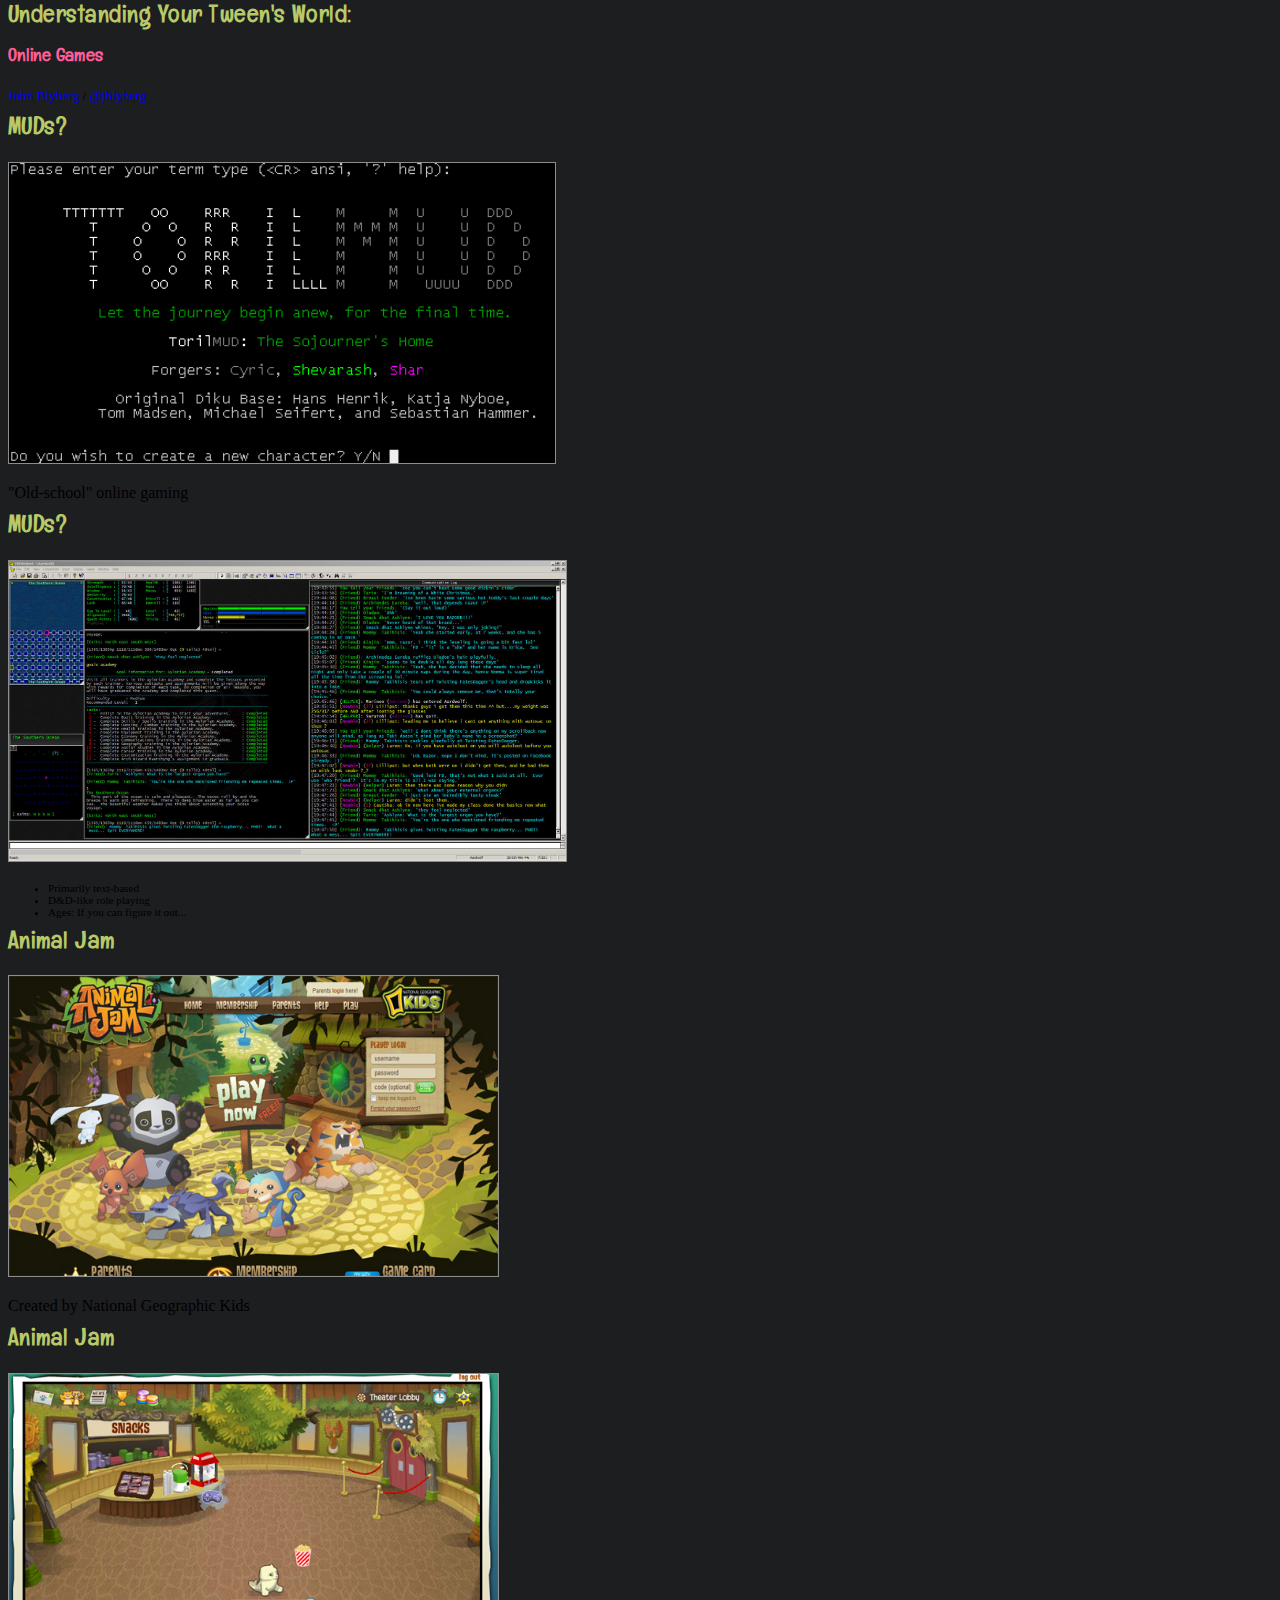
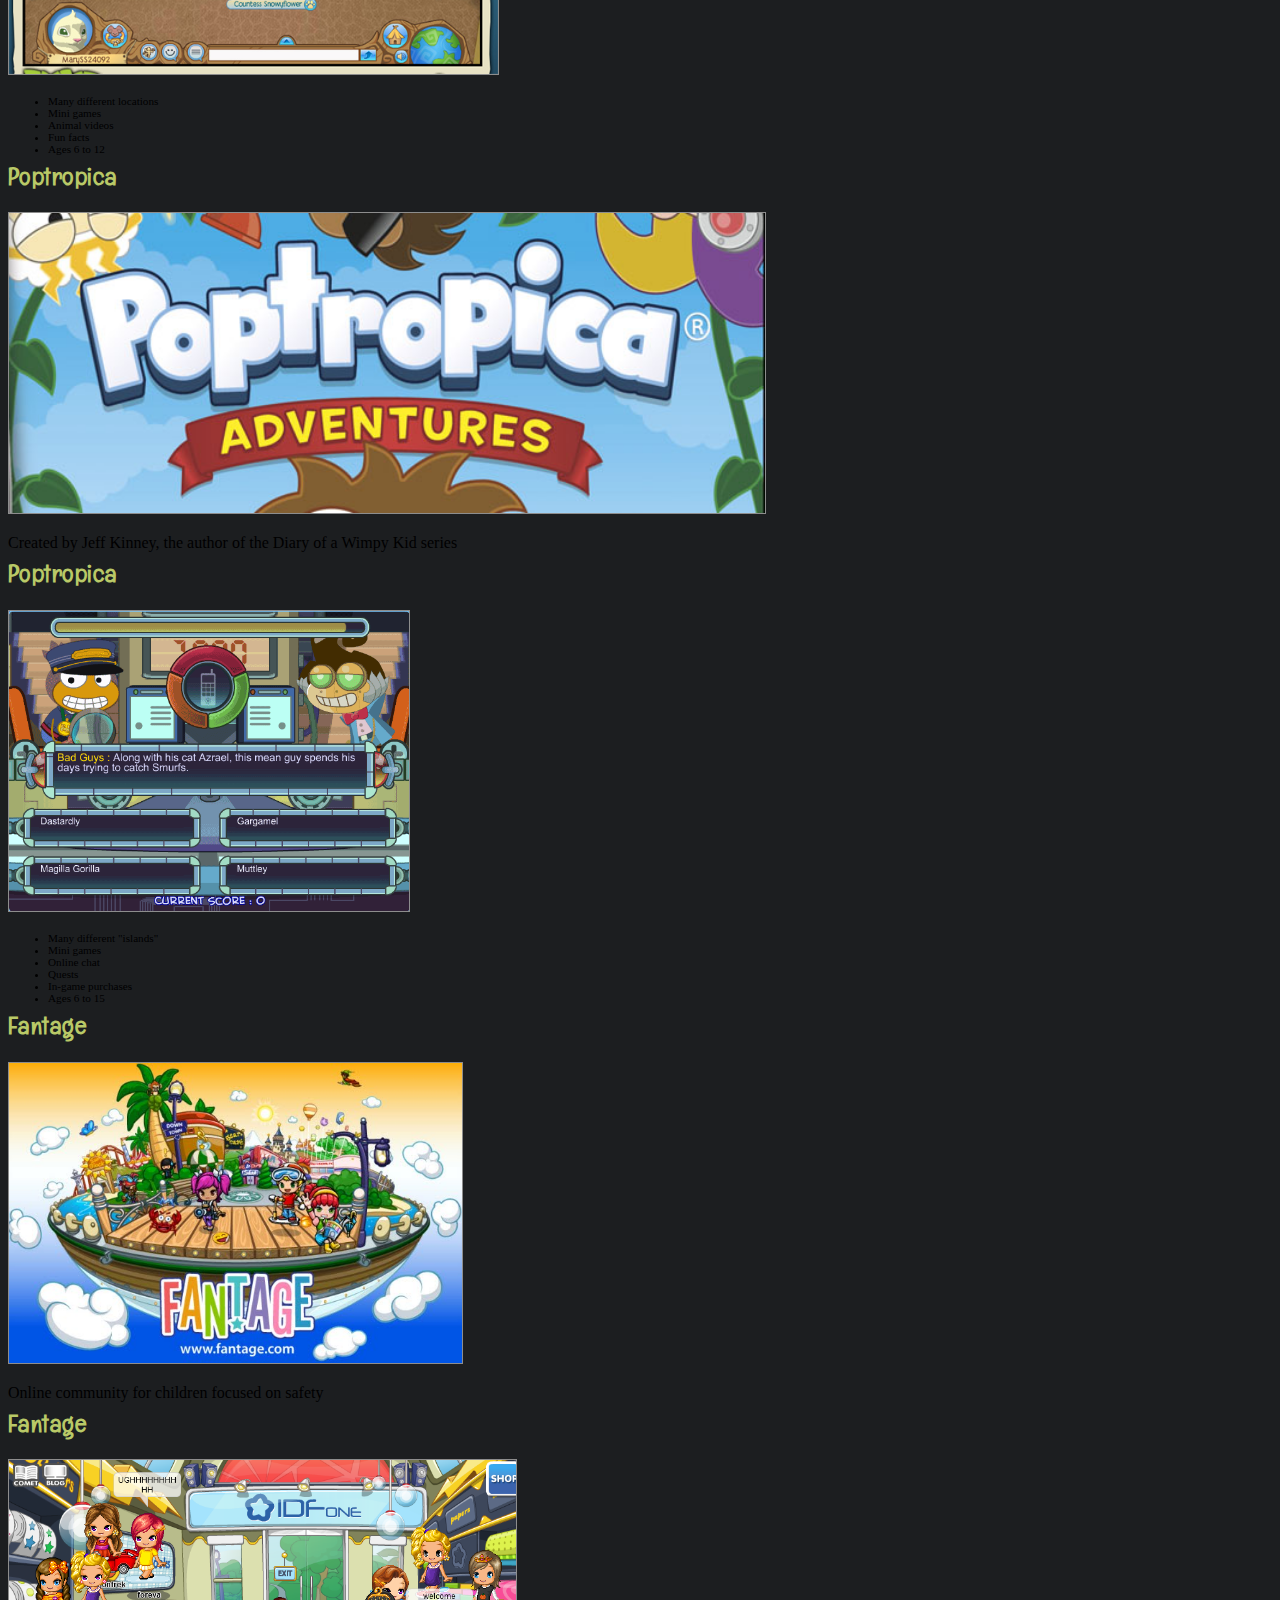
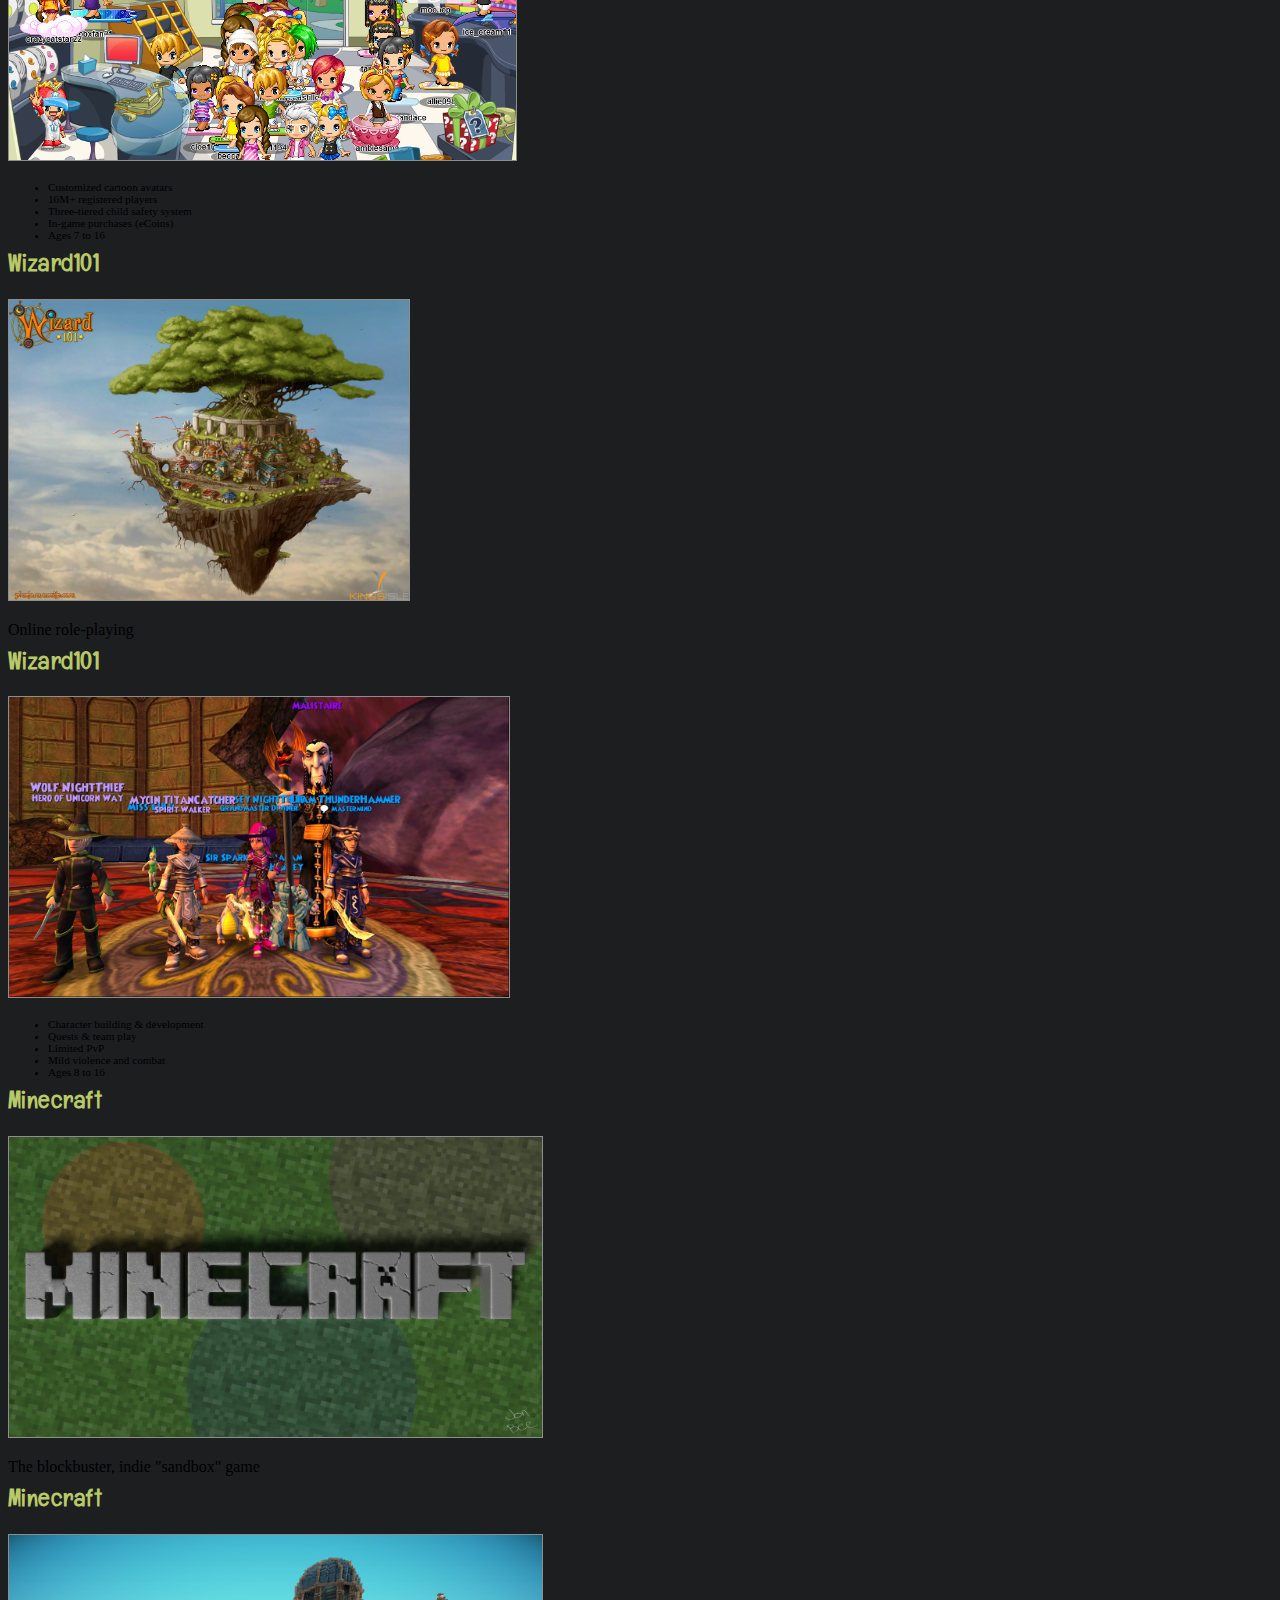
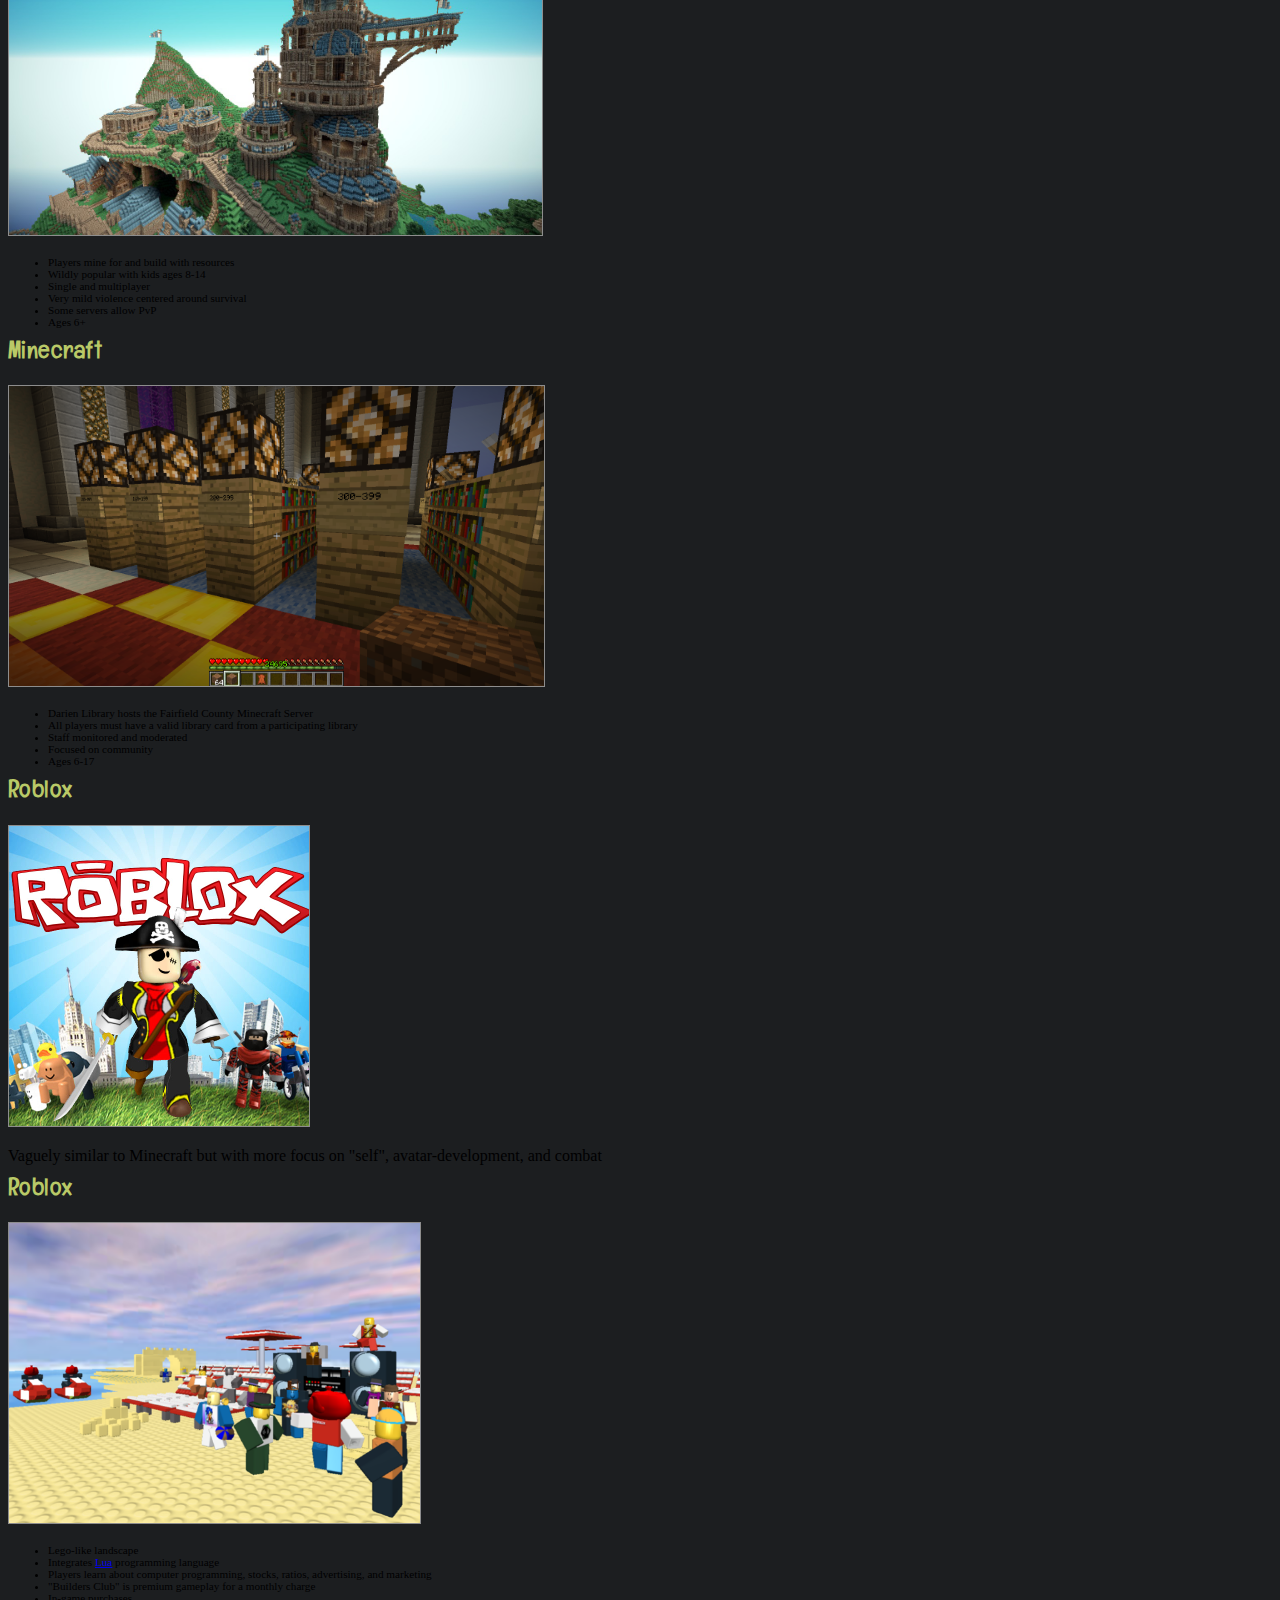
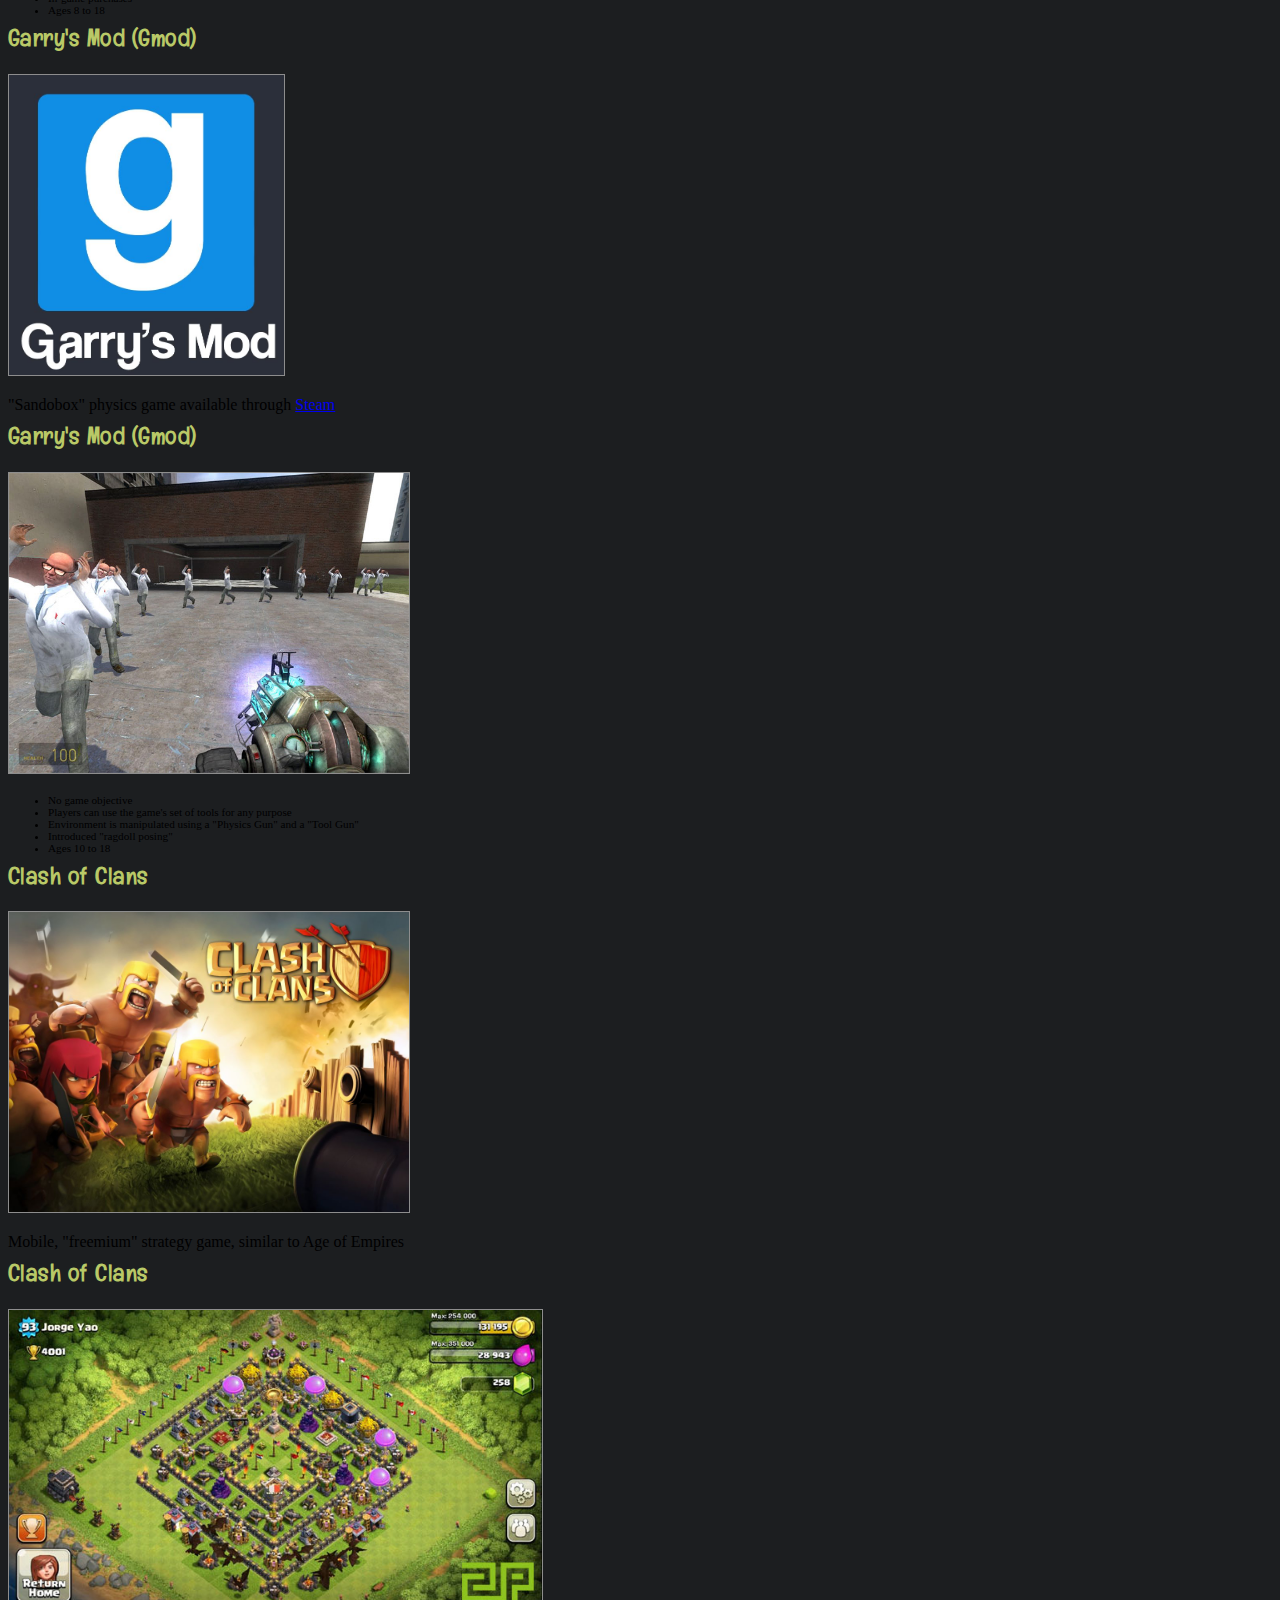
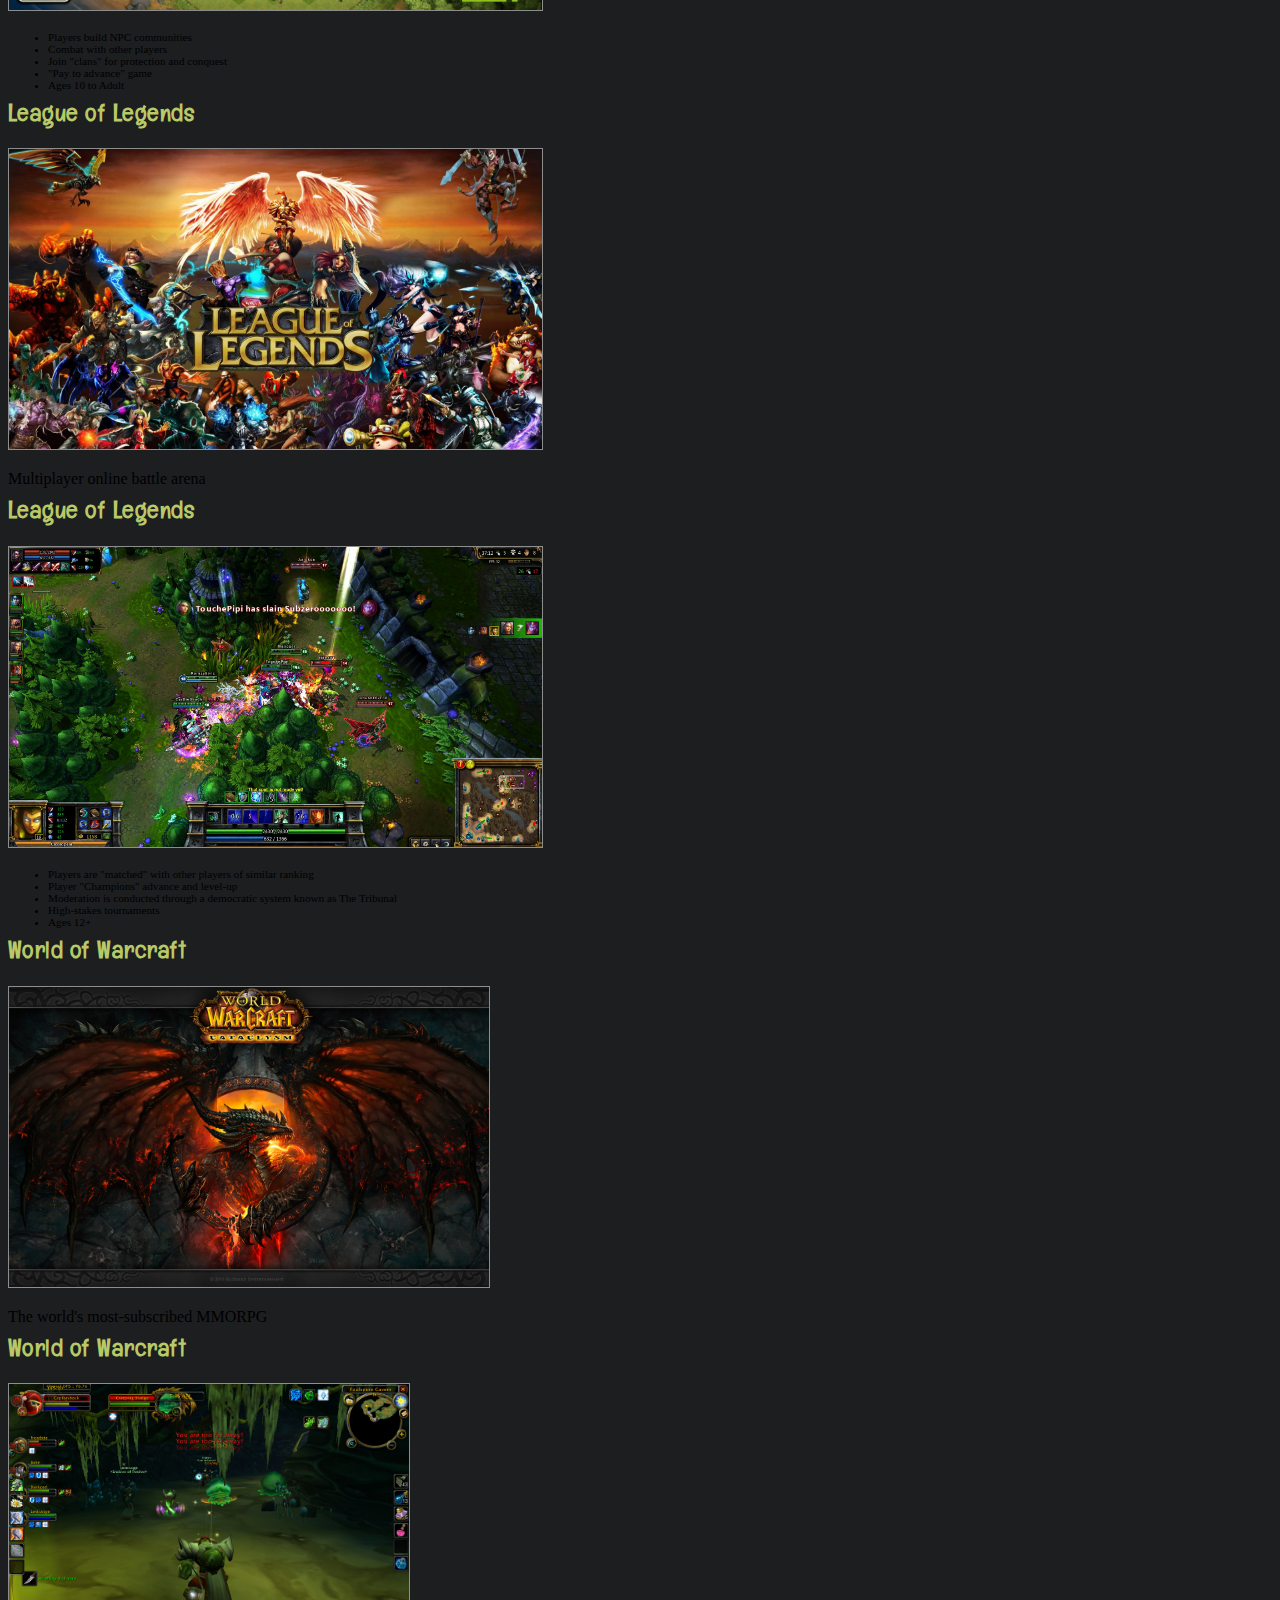
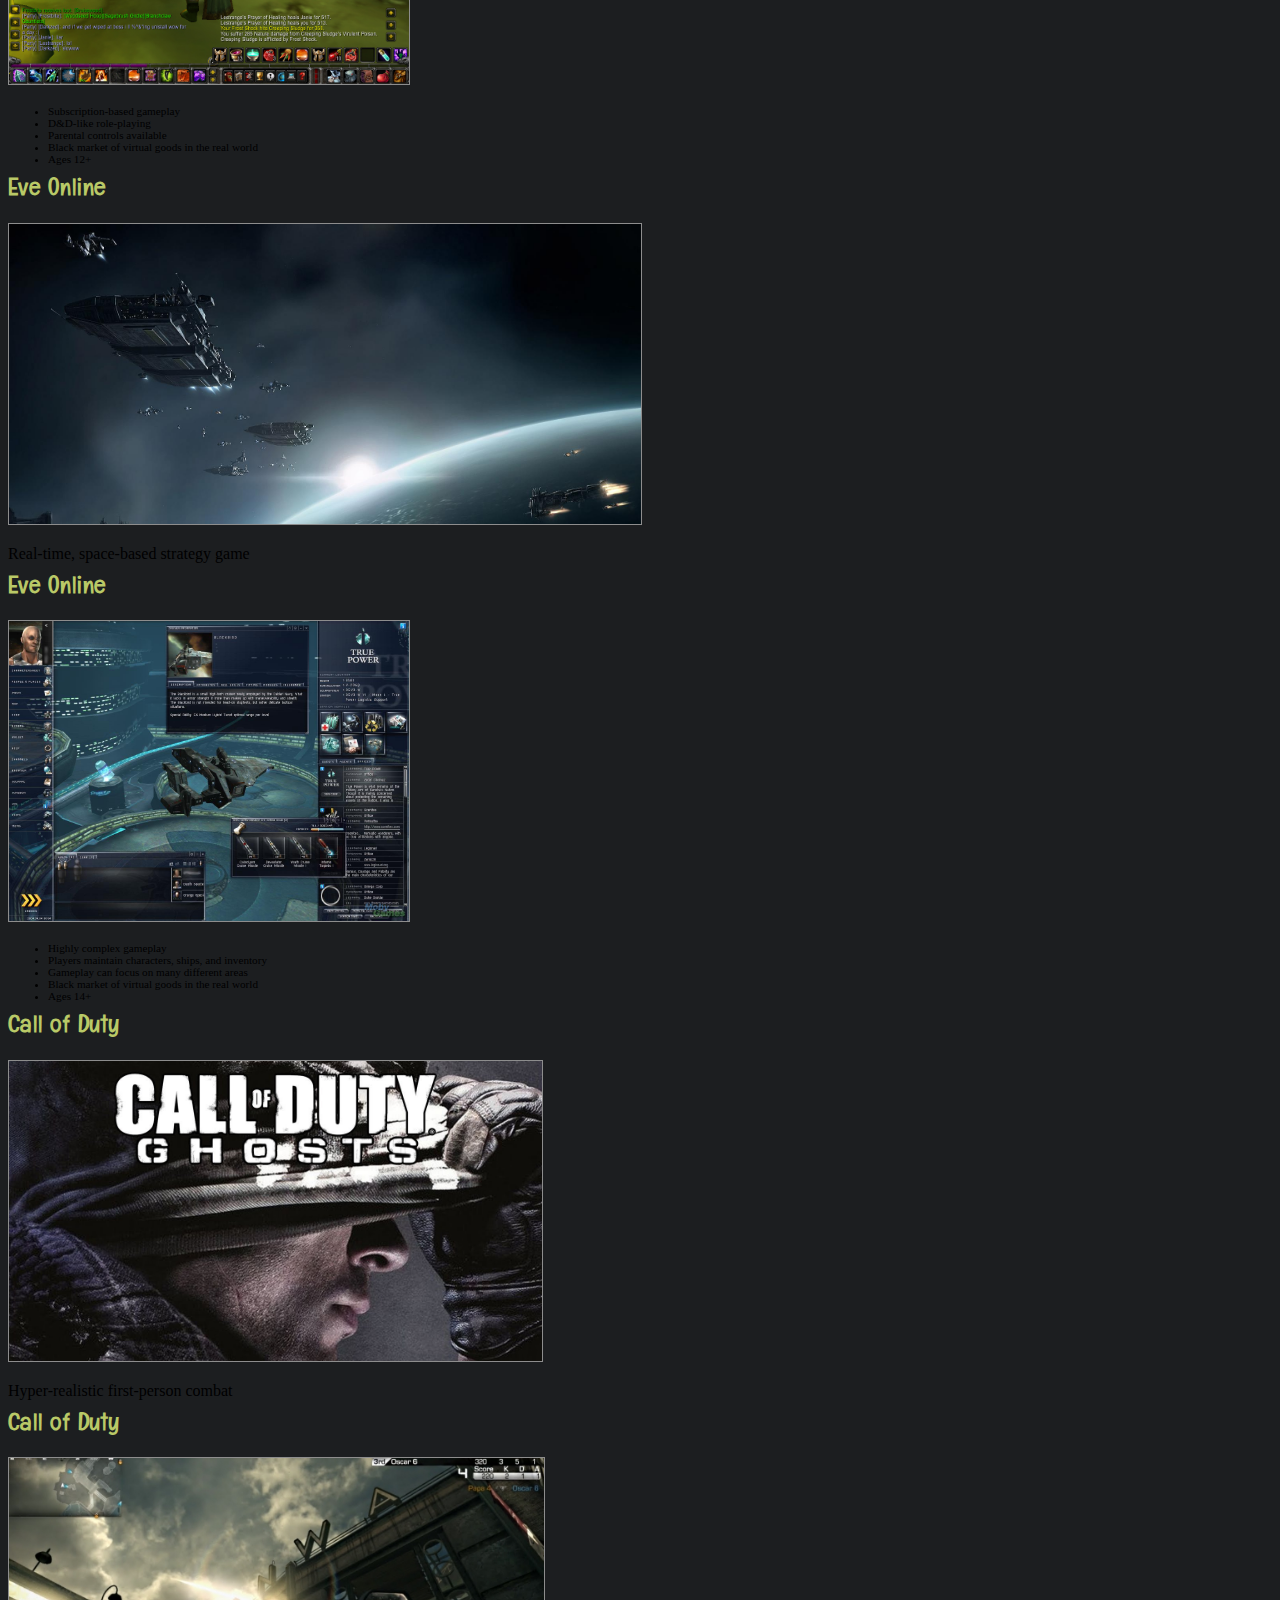
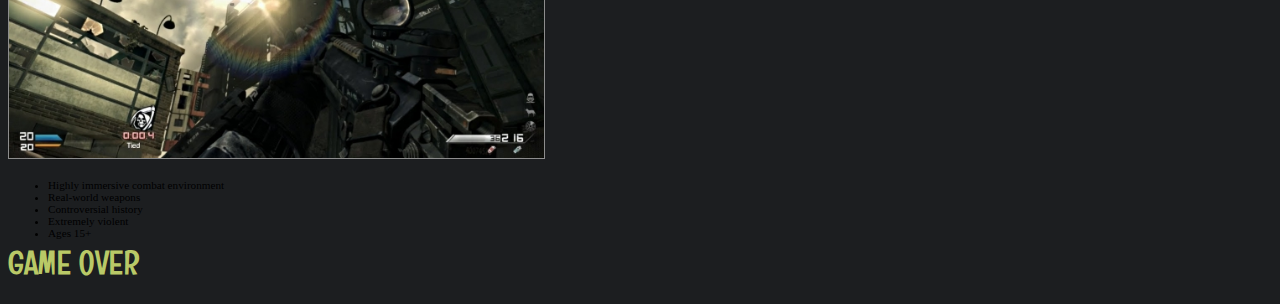
==== commit aab97075: "Finished tween gaming presentation" ====
--- a/tweens-online.html
+++ b/tweens-online.html
@@ -17,6 +17,7 @@
 		<link rel="stylesheet" href="reveal.js/css/reveal.css">
 		<link rel="stylesheet" href="reveal.js/css/theme/default.css" id="theme">
 		<link rel="stylesheet" href="css/jb-default.css">
+		<link rel="stylesheet" href="css/tweens-online.css">
 
 		<!-- For syntax highlighting -->
 		<link rel="stylesheet" href="reveal.js/lib/css/zenburn.css">
@@ -33,7 +34,7 @@
 
 	<body>
 
-		<div class="reveal">
+		<div class="reveal tweens-online">
 
 			<!-- Any section element inside of this container is displayed as a slide -->
 			<div class="slides">
@@ -47,16 +48,38 @@
 
 				<section>
 					<section>
+						<h2>MUDs?</h2>
+							<img src="images/tweens-online/mud-1.png" alt="MUDs??">
+							<p>
+							"Old-school" online gaming
+							</p>
+					</section>
+
+					<section>
+						<h2>MUDs?</h2>
+							<img src="images/tweens-online/mud-2.jpg" alt="MUDs??">
+							<br />
+							<ul>
+								<li>Primarily text-based</li>
+								<li>D&amp;D-like role playing</li>
+								<li>Ages: If you can figure it out...</li>
+							</ul>
+					</section>
+				</section>
+
+				<section>
+					<section>
 						<h2>Animal Jam</h2>
 							<img src="images/tweens-online/Animal-Jam_home.jpg" alt="Animal Jam">
 							<p>
-							Created by National Geographic Kids.
+							Created by National Geographic Kids
 							</p>
 					</section>
 
 					<section>
 						<h2>Animal Jam</h2>
 							<img src="images/tweens-online/Animal-Jam_play.jpg" alt="Animal Jam">
+							<br />
 							<ul>
 								<li>Many different locations</li>
 								<li>Mini games</li>
@@ -69,22 +92,47 @@
 
 				<section>
 					<section>
+						<h2>Poptropica</h2>
+							<img src="images/tweens-online/poptropica-1.jpg" alt="Poptropica">
+							<p>
+							Created by Jeff Kinney, the author of the Diary of a Wimpy Kid series
+							</p>
+					</section>
+
+					<section>
+						<h2>Poptropica</h2>
+							<img src="images/tweens-online/poptropica-2.gif" alt="Poptropica">
+							<br />
+							<ul>
+								<li>Many different "islands"</li>
+								<li>Mini games</li>
+								<li>Online chat</li>
+								<li>Quests</li>
+								<li>In-game purchases</li>
+								<li>Ages 6 to 15</li>
+							</ul>
+					</section>
+				</section>
+
+				<section>
+					<section>
 						<h2>Fantage</h2>
 							<img src="images/tweens-online/fantage-1.jpg" alt="Fantage">
 							<p>
-							Created by National Geographic Kids.
+							Online community for children focused on safety
 							</p>
 					</section>
 
 					<section>
 						<h2>Fantage</h2>
 							<img src="images/tweens-online/fantage-2.jpg" alt="Fantage">
-							<ul>
-								<li>Many different locations</li>
-								<li>Mini games</li>
-								<li>Animal videos</li>
-								<li>Fun facts</li>
-								<li>Ages 6 to 16</li>
+							<br />
+							<ul>
+								<li>Customized cartoon avatars</li>
+								<li>16M+ registered players</li>
+								<li>Three-tiered child safety system</li>
+								<li>In-game purchases (eCoins)</li>
+								<li>Ages 7 to 16</li>
 							</ul>
 					</section>
 				</section>
@@ -94,41 +142,57 @@
 						<h2>Wizard101</h2>
 							<img src="images/tweens-online/wizard101-1.jpg" alt="Wizard101">
 							<p>
-							Created by National Geographic Kids.
+							Online role-playing
 							</p>
 					</section>
 
 					<section>
 						<h2>Wizard101</h2>
 							<img src="images/tweens-online/wizard101-2.jpg" alt="Wizard101">
-							<ul>
-								<li>Many different locations</li>
-								<li>Mini games</li>
-								<li>Animal videos</li>
-								<li>Fun facts</li>
-								<li>Ages 6 to 16</li>
-							</ul>
-					</section>
-				</section>
-
-				<section>
-					<section>
-						<h2>Poptropica</h2>
-							<img src="images/tweens-online/poptropica-1.jpg" alt="Poptropica">
-							<p>
-							Created by National Geographic Kids.
-							</p>
-					</section>
-
-					<section>
-						<h2>Poptropica</h2>
-							<img src="images/tweens-online/poptropica-2.gif" alt="Poptropica">
-							<ul>
-								<li>Many different locations</li>
-								<li>Mini games</li>
-								<li>Animal videos</li>
-								<li>Fun facts</li>
-								<li>Ages 6 to 16</li>
+							<br />
+							<ul>
+								<li>Character building &amp; development</li>
+								<li>Quests &amp; team play</li>
+								<li>Limited PvP</li>
+								<li>Mild violence and combat</li>
+								<li>Ages 8 to 16</li>
+							</ul>
+					</section>
+				</section>
+
+				<section>
+					<section>
+						<h2>Minecraft</h2>
+							<img src="images/tweens-online/minecraft-1.png" alt="Minecraft">
+							<p>
+							The blockbuster, indie "sandbox" game
+							</p>
+					</section>
+
+					<section>
+						<h2>Minecraft</h2>
+							<img src="images/tweens-online/minecraft-2.jpg" alt="Minecraft">
+							<br />
+							<ul>
+								<li>Players mine for and build with resources</li>
+								<li>Wildly popular with kids ages 8-14</li>
+								<li>Single and multiplayer</li>
+								<li>Very mild violence centered around survival</li>
+								<li>Some servers allow PvP</li>
+								<li>Ages 6+</li>
+							</ul>
+					</section>
+
+					<section>
+						<h2>Minecraft</h2>
+							<img src="images/tweens-online/minecraft-3.png" alt="Minecraft">
+							<br />
+							<ul>
+								<li>Darien Library hosts the Fairfield County Minecraft Server</li>
+								<li>All players must have a valid library card from a participating library</li>
+								<li>Staff monitored and moderated</li>
+								<li>Focused on community</li>
+								<li>Ages 6-17</li>
 							</ul>
 					</section>
 				</section>
@@ -138,19 +202,21 @@
 						<h2>Roblox</h2>
 							<img src="images/tweens-online/roblox-1.jpg" alt="Roblox">
 							<p>
-							Created by National Geographic Kids.
+							Vaguely similar to Minecraft but with more focus on "self", avatar-development, and combat
 							</p>
 					</section>
 
 					<section>
 						<h2>Roblox</h2>
 							<img src="images/tweens-online/roblox-2.png" alt="Roblox">
-							<ul>
-								<li>Many different locations</li>
-								<li>Mini games</li>
-								<li>Animal videos</li>
-								<li>Fun facts</li>
-								<li>Ages 6 to 16</li>
+							<br />
+							<ul>
+								<li>Lego-like landscape</li>
+								<li>Integrates <a href="http://en.wikipedia.org/wiki/Lua_(programming_language)">Lua</a> programming language</li>
+								<li>Players learn about computer programming, stocks, ratios, advertising, and marketing</li>
+								<li>"Builders Club" is premium gameplay for a monthly charge</li>
+								<li>In-game purchases</li>
+								<li>Ages 8 to 18</li>
 							</ul>
 					</section>
 				</section>
@@ -160,19 +226,20 @@
 						<h2>Garry's Mod (Gmod)</h2>
 							<img src="images/tweens-online/gmod-1.jpg" alt="Garry's Mod (Gmod)">
 							<p>
-							Created by National Geographic Kids.
+							"Sandobox" physics game available through <a href="http://store.steampowered.com/">Steam</a>
 							</p>
 					</section>
 
 					<section>
 						<h2>Garry's Mod (Gmod)</h2>
 							<img src="images/tweens-online/gmod-2.jpg" alt="Garry's Mod (Gmod)">
-							<ul>
-								<li>Many different locations</li>
-								<li>Mini games</li>
-								<li>Animal videos</li>
-								<li>Fun facts</li>
-								<li>Ages 6 to 16</li>
+							<br />
+							<ul>
+								<li>No game objective</li>
+								<li>Players can use the game's set of tools for any purpose</li>
+								<li>Environment is manipulated using a "Physics Gun" and a "Tool Gun"</li>
+								<li>Introduced "ragdoll posing"</li>
+								<li>Ages 10 to 18</li>
 							</ul>
 					</section>
 				</section>
@@ -182,19 +249,20 @@
 						<h2>Clash of Clans</h2>
 							<img src="images/tweens-online/clash-of-clans-1.jpg" alt="Clash of Clans">
 							<p>
-							Created by National Geographic Kids.
+							Mobile, "freemium" strategy game, similar to Age of Empires
 							</p>
 					</section>
 
 					<section>
 						<h2>Clash of Clans</h2>
 							<img src="images/tweens-online/clash-of-clans-2.jpg" alt="Clash of Clans">
-							<ul>
-								<li>Many different locations</li>
-								<li>Mini games</li>
-								<li>Animal videos</li>
-								<li>Fun facts</li>
-								<li>Ages 6 to 16</li>
+							<br />
+							<ul>
+								<li>Players build NPC communities</li>
+								<li>Combat with other players</li>
+								<li>Join "clans" for protection and conquest</li>
+								<li>"Pay to advance" game</li>
+								<li>Ages 10 to Adult</li>
 							</ul>
 					</section>
 				</section>
@@ -204,19 +272,66 @@
 						<h2>League of Legends</h2>
 							<img src="images/tweens-online/leaguelegends-1.jpg" alt="League of Legends">
 							<p>
-							Created by National Geographic Kids.
+							Multiplayer online battle arena
 							</p>
 					</section>
 
 					<section>
 						<h2>League of Legends</h2>
 							<img src="images/tweens-online/leaguelegends-2.jpg" alt="League of Legends">
-							<ul>
-								<li>Many different locations</li>
-								<li>Mini games</li>
-								<li>Animal videos</li>
-								<li>Fun facts</li>
-								<li>Ages 6 to 16</li>
+							<br />
+							<ul>
+								<li>Players are "matched" with other players of similar ranking</li>
+								<li>Player "Champions" advance and level-up</li>
+								<li>Moderation is conducted through a democratic system known as The Tribunal</li>
+								<li>High-stakes tournaments</li>
+								<li>Ages 12+</li>
+							</ul>
+					</section>
+				</section>
+
+				<section>
+					<section>
+						<h2>World of Warcraft</h2>
+							<img src="images/tweens-online/wow-1.jpg" alt="World of Warcraft">
+							<p>
+							The world's most-subscribed MMORPG
+							</p>
+					</section>
+
+					<section>
+						<h2>World of Warcraft</h2>
+							<img src="images/tweens-online/wow-2.jpg" alt="World of Warcraft">
+							<br />
+							<ul>
+								<li>Subscription-based gameplay</li>
+								<li>D&amp;D-like role-playing</li>
+								<li>Parental controls available</li>
+								<li>Black market of virtual goods in the real world</li>
+								<li>Ages 12+</li>
+							</ul>
+					</section>
+				</section>
+
+				<section>
+					<section>
+						<h2>Eve Online</h2>
+							<img src="images/tweens-online/eveonline-1.jpg" alt="Eve Online">
+							<p>
+							Real-time, space-based strategy game
+							</p>
+					</section>
+
+					<section>
+						<h2>Eve Online</h2>
+							<img src="images/tweens-online/eveonline-2.jpg" alt="Eve Online">
+							<br />
+							<ul>
+								<li>Highly complex gameplay</li>
+								<li>Players maintain characters, ships, and inventory</li>
+								<li>Gameplay can focus on many different areas</li>
+								<li>Black market of virtual goods in the real world</li>
+								<li>Ages 14+</li>
 							</ul>
 					</section>
 				</section>
@@ -226,325 +341,36 @@
 						<h2>Call of Duty</h2>
 							<img src="images/tweens-online/COD-1.jpg" alt="Call of Duty">
 							<p>
-							Created by National Geographic Kids.
+							Hyper-realistic first-person combat
 							</p>
 					</section>
 
 					<section>
 						<h2>Call of Duty</h2>
 							<img src="images/tweens-online/COD-2.jpg" alt="Call of Duty">
-							<ul>
-								<li>Many different locations</li>
-								<li>Mini games</li>
-								<li>Animal videos</li>
-								<li>Fun facts</li>
-								<li>Ages 6 to 16</li>
-							</ul>
-					</section>
-				</section>
-
-
-				<section>
-					<h2>Heads Up</h2>
-					<p>
-						reveal.js is a framework for easily creating beautiful presentations using HTML. You'll need a browser with
-						support for CSS 3D transforms to see it in its full glory.
-					</p>
-
-					<aside class="notes">
-						Oh hey, these are some notes. They'll be hidden in your presentation, but you can see them if you open the speaker notes window (hit 's' on your keyboard).
-					</aside>
-				</section>
-
-				<!-- Example of nested vertical slides -->
-				<section>
-					<section>
-						<h2>Vertical Slides</h2>
-						<p>
-							Slides can be nested inside of other slides,
-							try pressing <a href="#" class="navigate-down">down</a>.
-						</p>
-						<a href="#" class="image navigate-down">
-							<img width="178" height="238" src="https://s3.amazonaws.com/hakim-static/reveal-js/arrow.png" alt="Down arrow">
-						</a>
-					</section>
-					<section>
-						<h2>Basement Level 1</h2>
-						<p>Press down or up to navigate.</p>
-					</section>
-					<section>
-						<h2>Basement Level 2</h2>
-						<p>Cornify</p>
-						<a class="test" href="http://cornify.com">
-							<img width="280" height="326" src="https://s3.amazonaws.com/hakim-static/reveal-js/cornify.gif" alt="Unicorn">
-						</a>
-					</section>
-					<section>
-						<h2>Basement Level 3</h2>
-						<p>That's it, time to go back up.</p>
-						<a href="#/2" class="image">
-							<img width="178" height="238" src="https://s3.amazonaws.com/hakim-static/reveal-js/arrow.png" alt="Up arrow" style="-webkit-transform: rotate(180deg);">
-						</a>
-					</section>
-				</section>
-
-				<section>
-					<h2>Slides</h2>
-					<p>
-						Not a coder? No problem. There's a fully-featured visual editor for authoring these, try it out at <a href="http://slid.es" target="_blank">http://slid.es</a>.
-					</p>
-				</section>
-
-				<section>
-					<h2>Point of View</h2>
-					<p>
-						Press <strong>ESC</strong> to enter the slide overview.
-					</p>
-					<p>
-						Hold down alt and click on any element to zoom in on it using <a href="http://lab.hakim.se/zoom-js">zoom.js</a>. Alt + click anywhere to zoom back out.
-					</p>
-				</section>
-
-				<section>
-					<h2>Works in Mobile Safari</h2>
-					<p>
-						Try it out! You can swipe through the slides and pinch your way to the overview.
-					</p>
-				</section>
-
-				<section>
-					<h2>Marvelous Unordered List</h2>
+							<br />
+							<ul>
+								<li>Highly immersive combat environment</li>
+								<li>Real-world weapons</li>
+								<li>Controversial history</li>
+								<li>Extremely violent</li>
+								<li>Ages 15+</li>
+							</ul>
+					</section>
+				</section>
+<!--
+				<section>
+					<h2>Links</h2>
 					<ul>
-						<li>No order here</li>
-						<li>Or here</li>
-						<li>Or here</li>
-						<li>Or here</li>
+						<li><a href="http://gamestudies.org/0601/articles/cover">Gaming (Ad)diction: Discourse, Identity, Time and Play in the Production of the Gamer Addiction Myth
+</a></li>
+						<li><a href="http://gamestudies.org/">Game Studies</a></li>
+						<li><a href="http://twitter.com/jblyberg">Follow me on Twitter</a></li>
 					</ul>
 				</section>
-
-				<section>
-					<h2>Fantastic Ordered List</h2>
-					<ol>
-						<li>One is smaller than...</li>
-						<li>Two is smaller than...</li>
-						<li>Three!</li>
-					</ol>
-				</section>
-
-				<section data-markdown>
-					<script type="text/template">
-						## Markdown support
-
-						For those of you who like that sort of thing. Instructions and a bit more info available [here](https://github.com/hakimel/reveal.js#markdown).
-
-						```
-						<section data-markdown>
-						  ## Markdown support
-
-						  For those of you who like that sort of thing.
-						  Instructions and a bit more info available [here](https://github.com/hakimel/reveal.js#markdown).
-						</section>
-						```
-					</script>
-				</section>
-
-				<section id="transitions">
-					<h2>Transition Styles</h2>
-					<p>
-						You can select from different transitions, like: <br>
-						<a href="?transition=cube#/transitions">Cube</a> -
-						<a href="?transition=page#/transitions">Page</a> -
-						<a href="?transition=concave#/transitions">Concave</a> -
-						<a href="?transition=zoom#/transitions">Zoom</a> -
-						<a href="?transition=linear#/transitions">Linear</a> -
-						<a href="?transition=fade#/transitions">Fade</a> -
-						<a href="?transition=none#/transitions">None</a> -
-						<a href="?#/transitions">Default</a>
-					</p>
-				</section>
-
-				<section id="themes">
-					<h2>Themes</h2>
-					<p>
-						Reveal.js comes with a few themes built in: <br>
-						<a href="?#/themes">Default</a> -
-						<a href="?theme=sky#/themes">Sky</a> -
-						<a href="?theme=beige#/themes">Beige</a> -
-						<a href="?theme=simple#/themes">Simple</a> -
-						<a href="?theme=serif#/themes">Serif</a> -
-						<a href="?theme=night#/themes">Night</a> <br>
-						<a href="?theme=moon#/themes">Moon</a> -
-						<a href="?theme=solarized#/themes">Solarized</a>
-					</p>
-					<p>
-						<small>
-							* Theme demos are loaded after the presentation which leads to flicker. In production you should load your theme in the <code>&lt;head&gt;</code> using a <code>&lt;link&gt;</code>.
-						</small>
-					</p>
-				</section>
-
-				<section>
-					<h2>Global State</h2>
-					<p>
-						Set <code>data-state="something"</code> on a slide and <code>"something"</code>
-						will be added as a class to the document element when the slide is open. This lets you
-						apply broader style changes, like switching the background.
-					</p>
-				</section>
-
-				<section data-state="customevent">
-					<h2>Custom Events</h2>
-					<p>
-						Additionally custom events can be triggered on a per slide basis by binding to the <code>data-state</code> name.
-					</p>
-					<pre><code data-trim contenteditable style="font-size: 18px; margin-top: 20px;">
-Reveal.addEventListener( 'customevent', function() {
-	console.log( '"customevent" has fired' );
-} );
-					</code></pre>
-				</section>
-
-				<section>
-					<section data-background="#007777">
-						<h2>Slide Backgrounds</h2>
-						<p>
-							Set <code>data-background="#007777"</code> on a slide to change the full page background to the given color. All CSS color formats are supported.
-						</p>
-						<a href="#" class="image navigate-down">
-							<img width="178" height="238" src="https://s3.amazonaws.com/hakim-static/reveal-js/arrow.png" alt="Down arrow">
-						</a>
-					</section>
-					<section data-background="https://s3.amazonaws.com/hakim-static/reveal-js/arrow.png">
-						<h2>Image Backgrounds</h2>
-						<pre><code>&lt;section data-background="image.png"&gt;</code></pre>
-					</section>
-					<section data-background="https://s3.amazonaws.com/hakim-static/reveal-js/arrow.png" data-background-repeat="repeat" data-background-size="100px">
-						<h2>Repeated Image Backgrounds</h2>
-						<pre><code style="word-wrap: break-word;">&lt;section data-background="image.png" data-background-repeat="repeat" data-background-size="100px"&gt;</code></pre>
-					</section>
-				</section>
-
-				<section data-transition="linear" data-background="#4d7e65" data-background-transition="slide">
-					<h2>Background Transitions</h2>
-					<p>
-						Pass reveal.js the <code>backgroundTransition: 'slide'</code> config argument to make backgrounds slide rather than fade.
-					</p>
-				</section>
-
-				<section data-transition="linear" data-background="#8c4738" data-background-transition="slide">
-					<h2>Background Transition Override</h2>
-					<p>
-						You can override background transitions per slide by using <code>data-background-transition="slide"</code>.
-					</p>
-				</section>
-
-				<section>
-					<h2>Clever Quotes</h2>
-					<p>
-						These guys come in two forms, inline: <q cite="http://searchservervirtualization.techtarget.com/definition/Our-Favorite-Technology-Quotations">
-						&ldquo;The nice thing about standards is that there are so many to choose from&rdquo;</q> and block:
-					</p>
-					<blockquote cite="http://searchservervirtualization.techtarget.com/definition/Our-Favorite-Technology-Quotations">
-						&ldquo;For years there has been a theory that millions of monkeys typing at random on millions of typewriters would
-						reproduce the entire works of Shakespeare. The Internet has proven this theory to be untrue.&rdquo;
-					</blockquote>
-				</section>
-
-				<section>
-					<h2>Pretty Code</h2>
-					<pre><code data-trim contenteditable>
-function linkify( selector ) {
-  if( supports3DTransforms ) {
-
-    var nodes = document.querySelectorAll( selector );
-
-    for( var i = 0, len = nodes.length; i &lt; len; i++ ) {
-      var node = nodes[i];
-
-      if( !node.className ) {
-        node.className += ' roll';
-      }
-    }
-  }
-}
-					</code></pre>
-					<p>Courtesy of <a href="http://softwaremaniacs.org/soft/highlight/en/description/">highlight.js</a>.</p>
-				</section>
-
-				<section>
-					<h2>Intergalactic Interconnections</h2>
-					<p>
-						You can link between slides internally,
-						<a href="#/2/3">like this</a>.
-					</p>
-				</section>
-
-				<section>
-					<section id="fragments">
-						<h2>Fragmented Views</h2>
-						<p>Hit the next arrow...</p>
-						<p class="fragment">... to step through ...</p>
-						<ol>
-							<li class="fragment"><code>any type</code></li>
-							<li class="fragment"><em>of view</em></li>
-							<li class="fragment"><strong>fragments</strong></li>
-						</ol>
-
-						<aside class="notes">
-							This slide has fragments which are also stepped through in the notes window.
-						</aside>
-					</section>
-					<section>
-						<h2>Fragment Styles</h2>
-						<p>There's a few styles of fragments, like:</p>
-						<p class="fragment grow">grow</p>
-						<p class="fragment shrink">shrink</p>
-						<p class="fragment roll-in">roll-in</p>
-						<p class="fragment fade-out">fade-out</p>
-						<p class="fragment highlight-red">highlight-red</p>
-						<p class="fragment highlight-green">highlight-green</p>
-						<p class="fragment highlight-blue">highlight-blue</p>
-						<p class="fragment current-visible">current-visible</p>
-						<p class="fragment highlight-current-blue">highlight-current-blue</p>
-					</section>
-				</section>
-
-				<section>
-					<h2>Spectacular image!</h2>
-					<a class="image" href="http://lab.hakim.se/meny/" target="_blank">
-						<img width="320" height="299" src="http://s3.amazonaws.com/hakim-static/portfolio/images/meny.png" alt="Meny">
-					</a>
-				</section>
-
-				<section>
-					<h2>Export to PDF</h2>
-					<p>Presentations can be <a href="https://github.com/hakimel/reveal.js#pdf-export">exported to PDF</a>, below is an example that's been uploaded to SlideShare.</p>
-					<iframe id="slideshare" src="http://www.slideshare.net/slideshow/embed_code/13872948" width="455" height="356" style="margin:0;overflow:hidden;border:1px solid #CCC;border-width:1px 1px 0;margin-bottom:5px" allowfullscreen> </iframe>
-					<script>
-						document.getElementById('slideshare').attributeName = 'allowfullscreen';
-					</script>
-				</section>
-
-				<section>
-					<h2>Take a Moment</h2>
-					<p>
-						Press b or period on your keyboard to enter the 'paused' mode. This mode is helpful when you want to take distracting slides off the screen
-						during a presentation.
-					</p>
-				</section>
-
-				<section>
-					<h2>Stellar Links</h2>
-					<ul>
-						<li><a href="http://slid.es">Try the online editor</a></li>
-						<li><a href="https://github.com/hakimel/reveal.js">Source code on GitHub</a></li>
-						<li><a href="http://twitter.com/hakimel">Follow me on Twitter</a></li>
-					</ul>
-				</section>
-
-				<section>
-					<h1>THE END</h1>
-					<h3>BY Hakim El Hattab / hakim.se</h3>
+-->
+				<section>
+					<h1>GAME OVER</h1>
 				</section>
 
 			</div>
--- a/css/tweens-online.css
+++ b/css/tweens-online.css
@@ -0,0 +1,11 @@
+.tweens-online img {
+	height: 300px;
+}
+
+.tweens-online li {
+	font-size: 70%;
+}
+
+.reveal section img {
+	border: 1px solid #8D8D8D;
+}